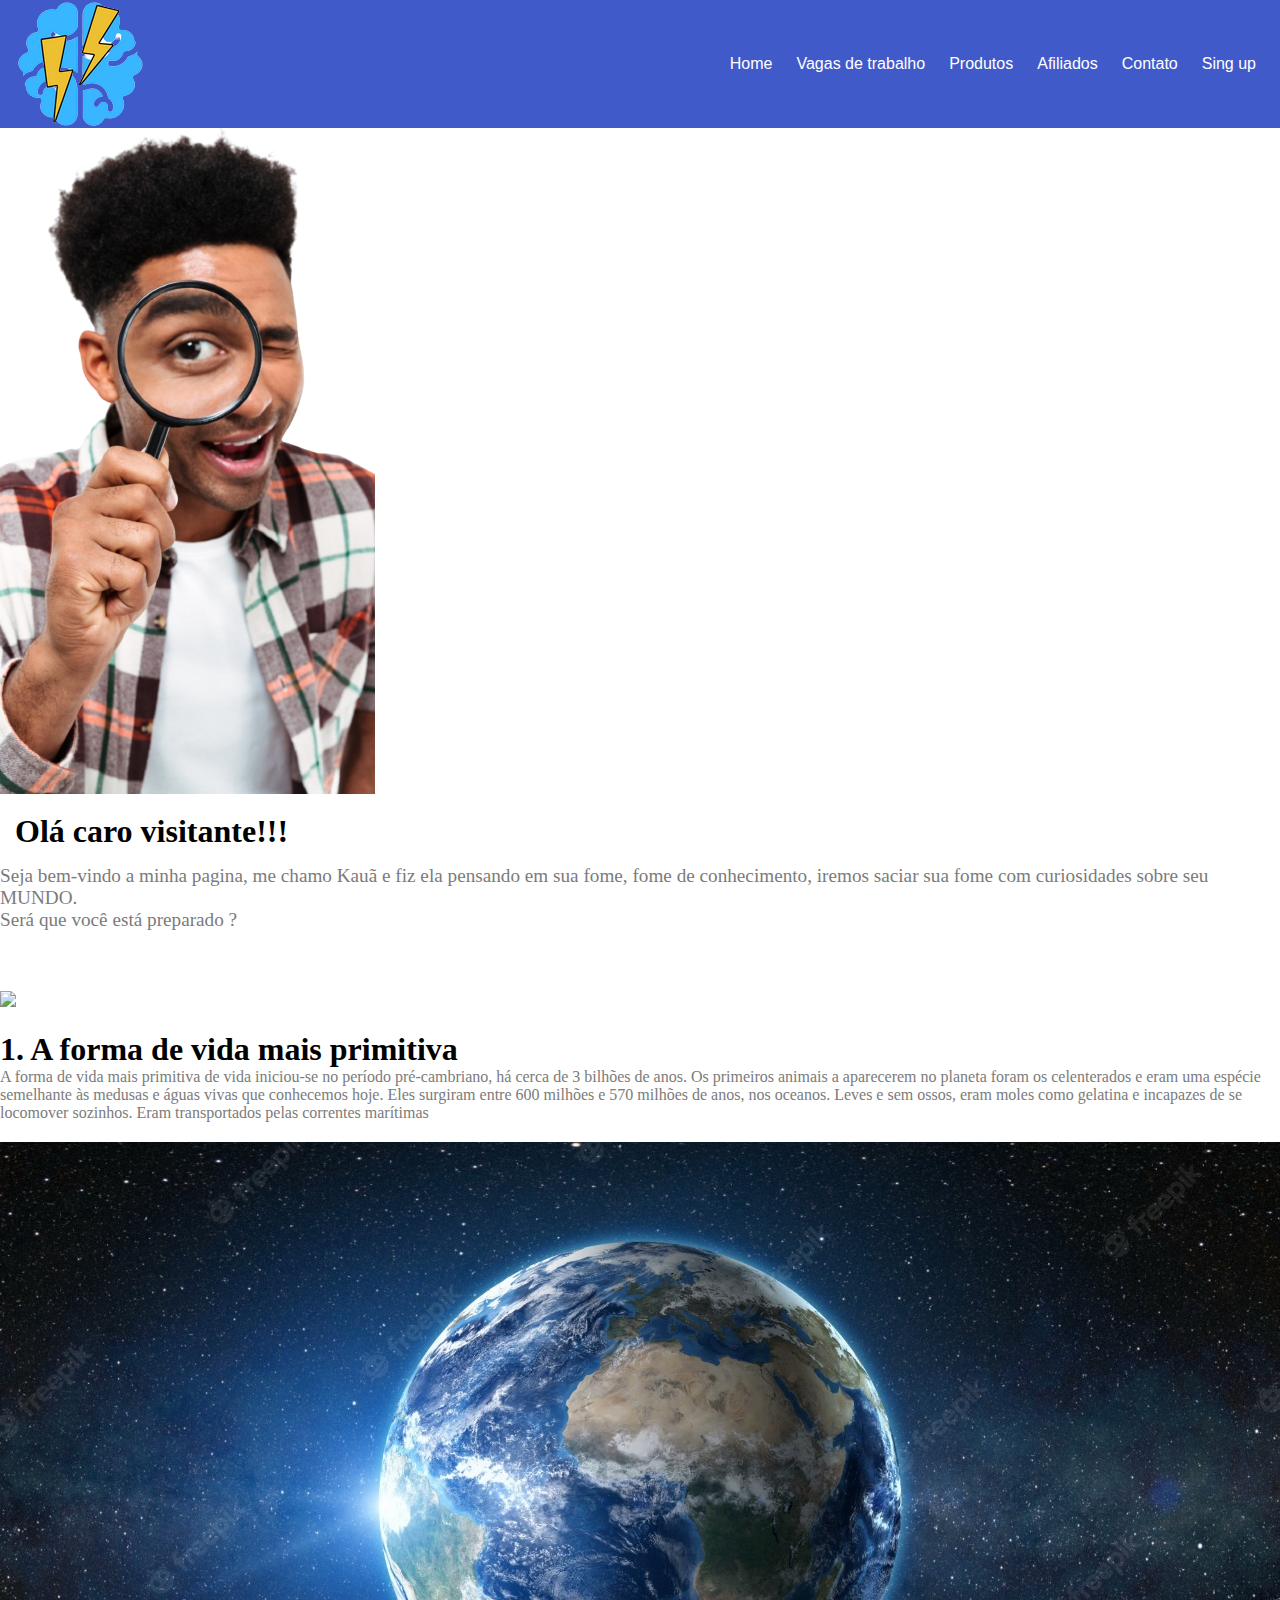
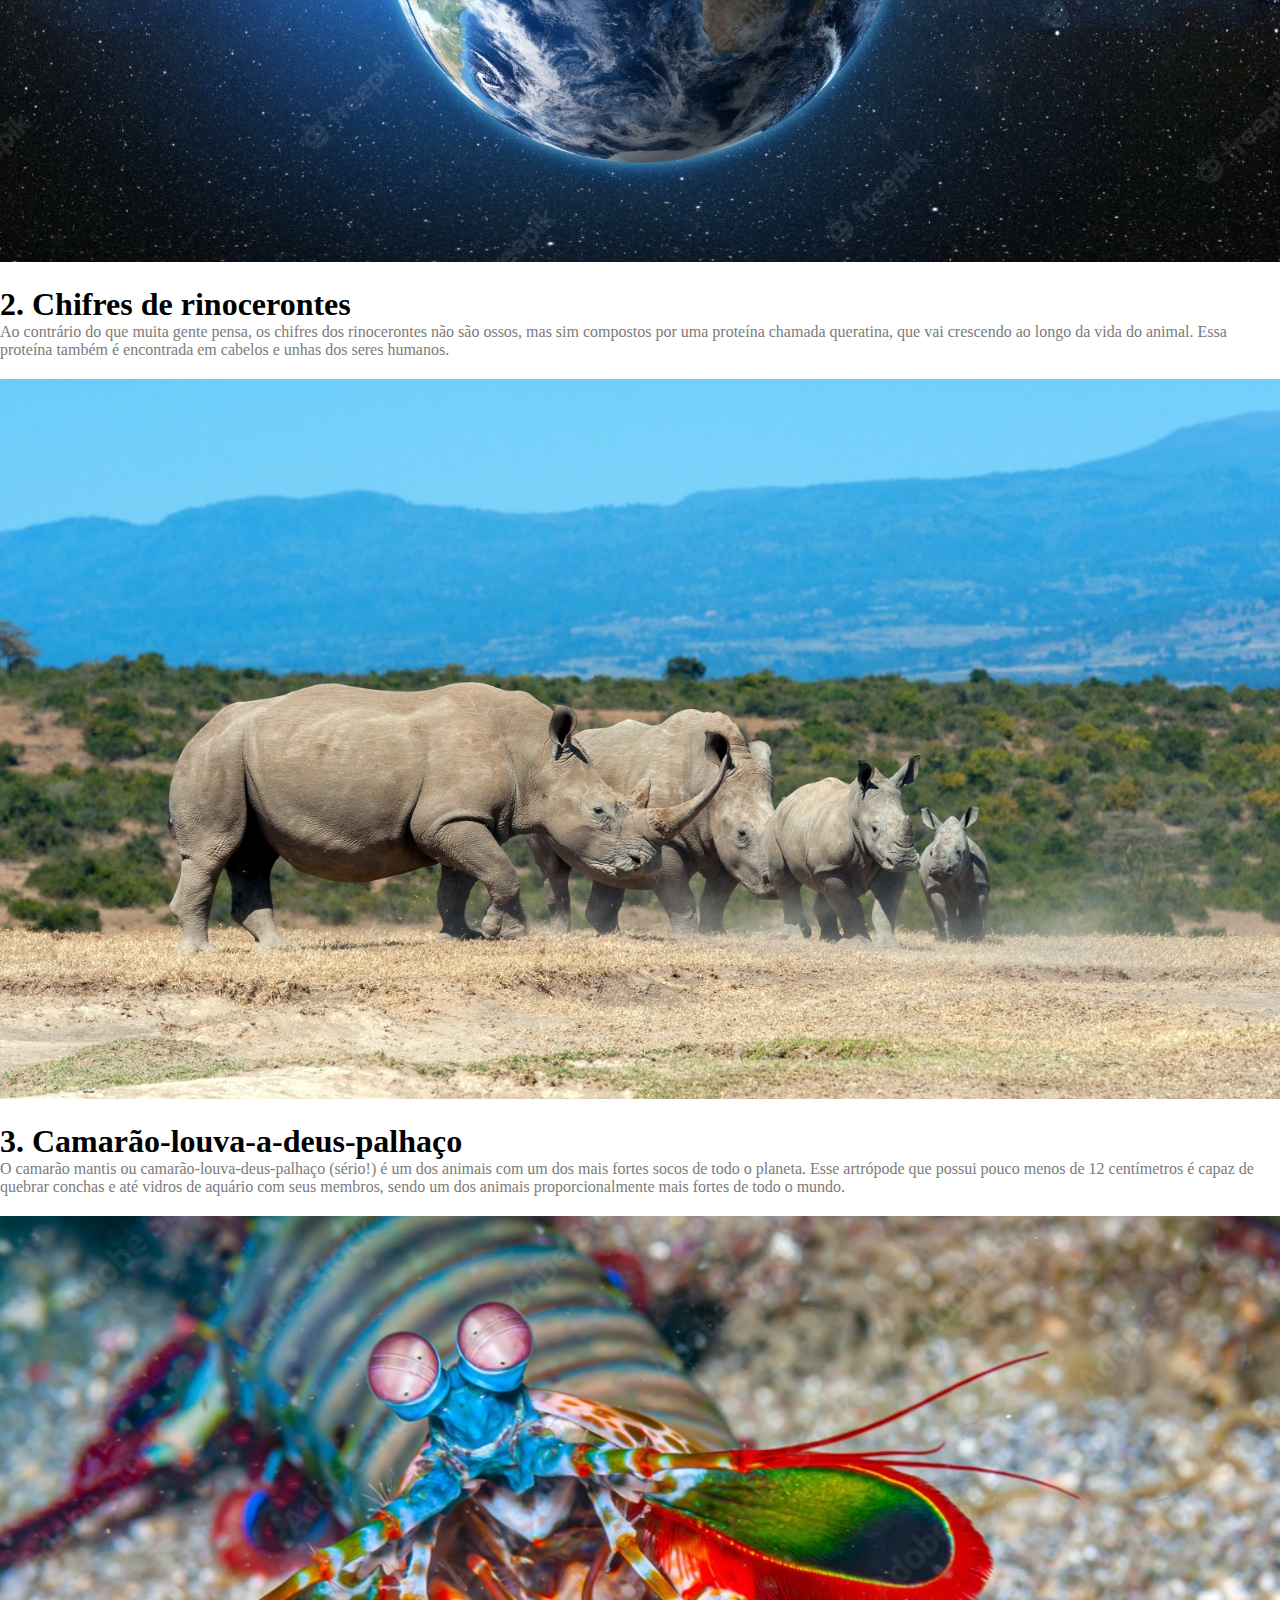
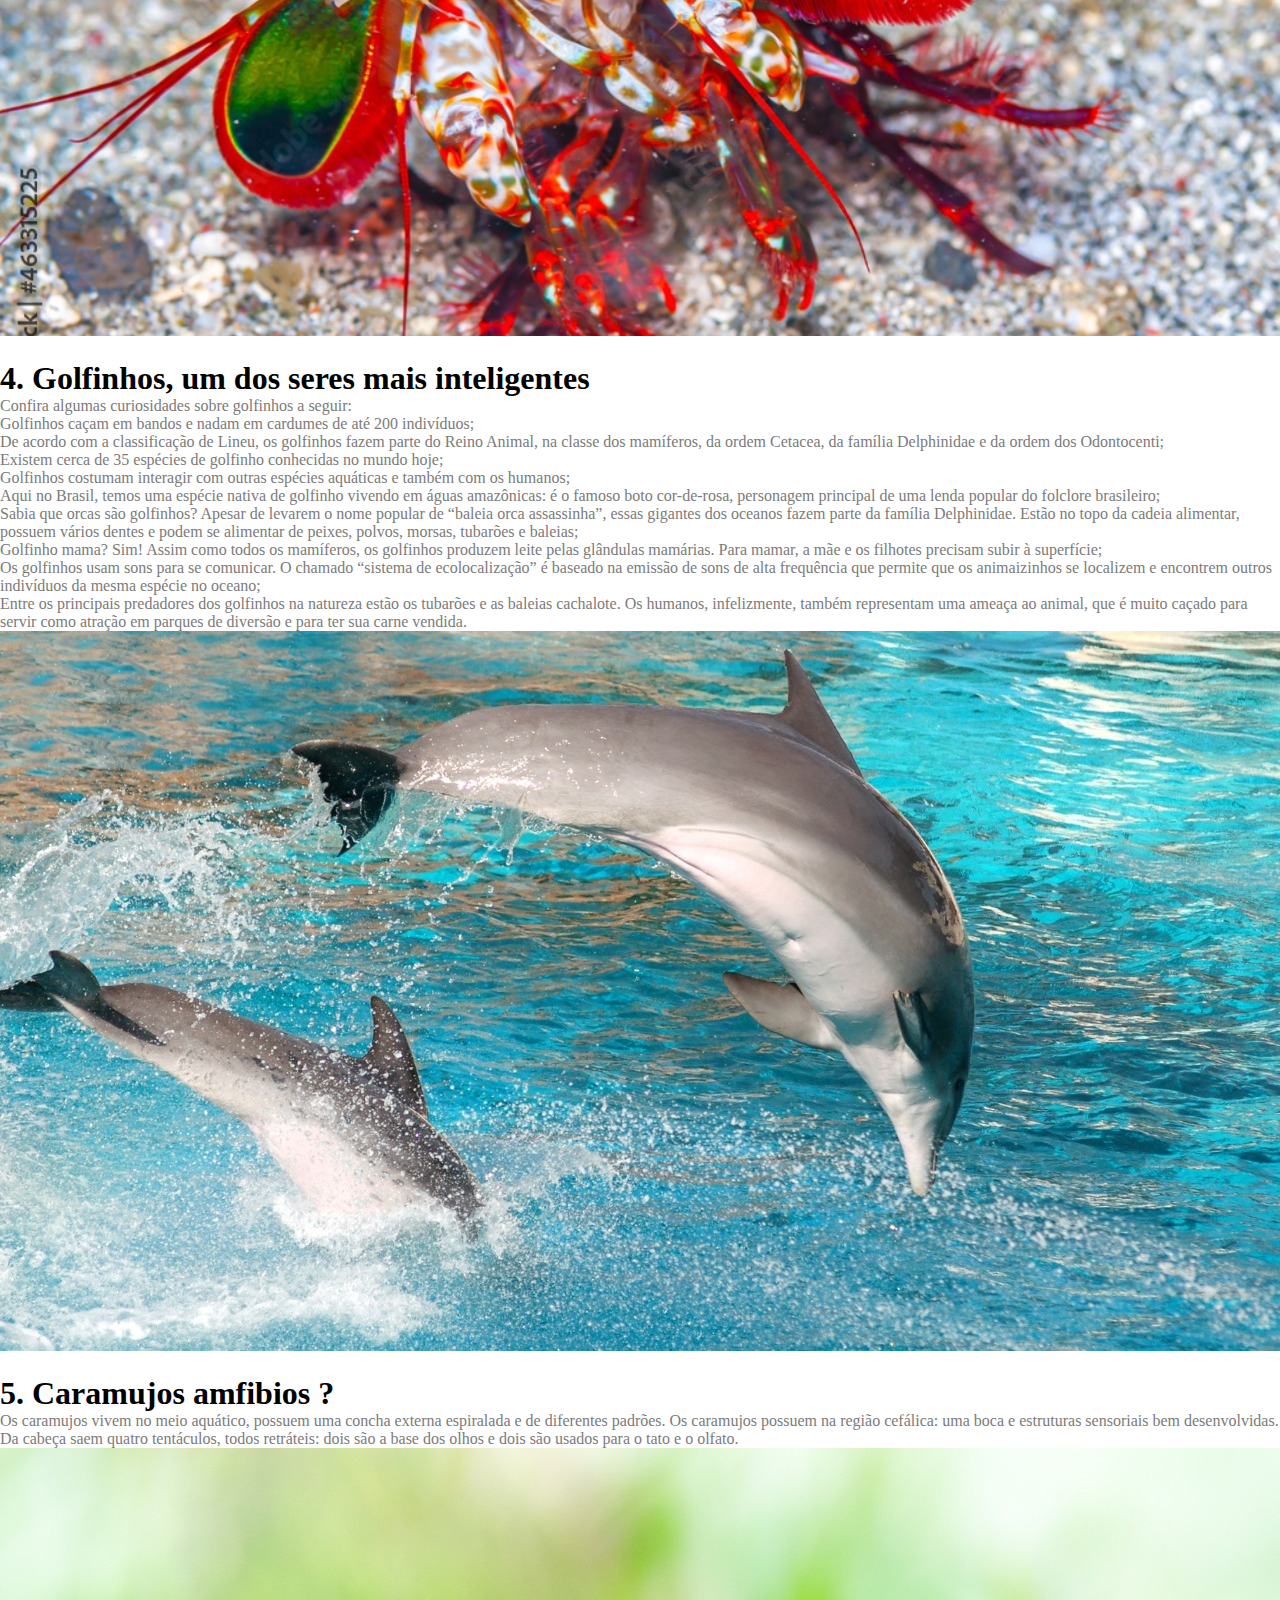
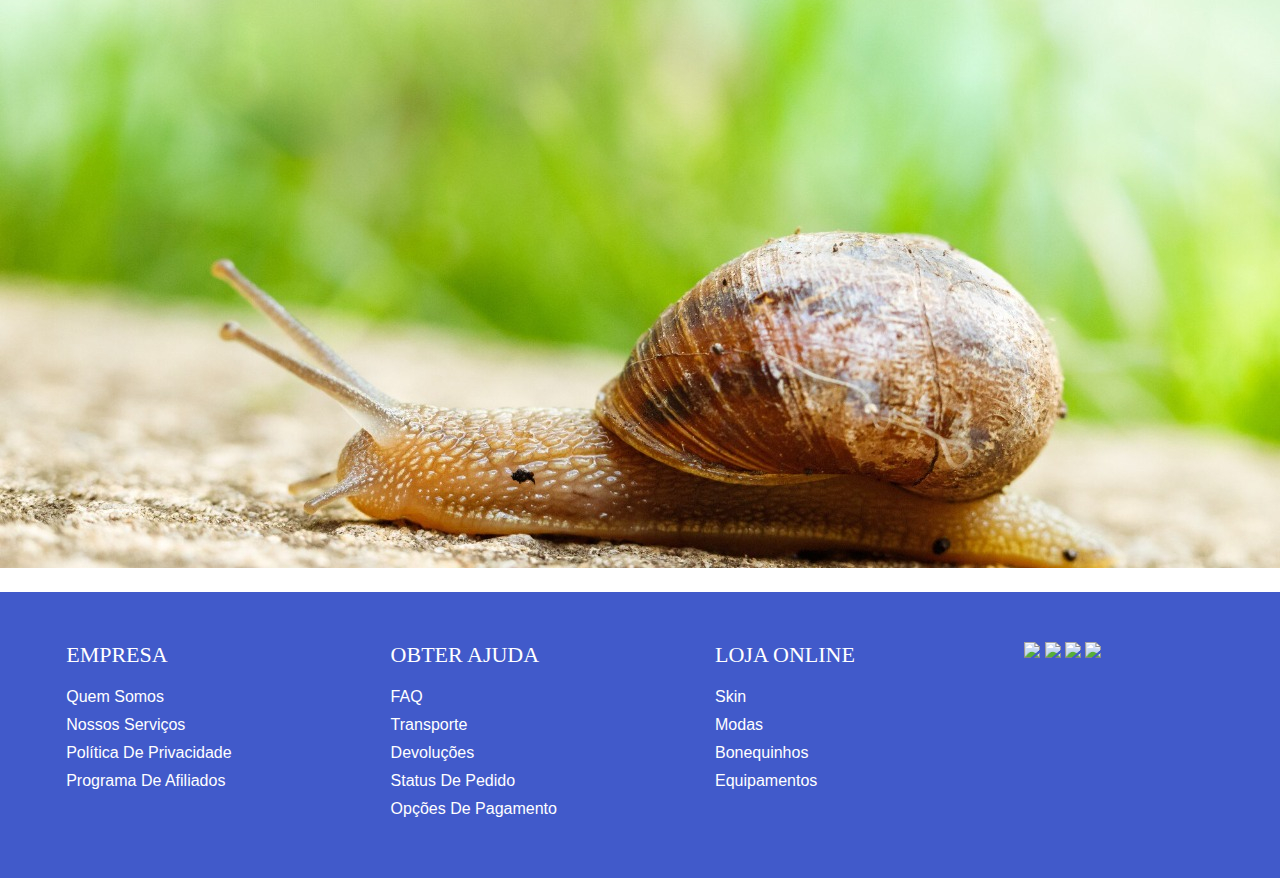
==== ⚡Energizar da mente⚡/index.html @ 22807141 "Add files via upload" ====
<!DOCTYPE html>
<html lang="pt-br">

<head>
  <meta charset="UTF-8">
  <meta http-equiv="X-UA-Compatible" content="IE=edge">
  <meta name="viewport" content="width=device-width, initial-scale=1.0">
  <link rel="stylesheet" href="https://stackpath.bootstrapcdn.com/bootstrap/4.1.3/css/bootstrap.min.css"
    integrity="sha384-MCw98/SFnGE8fJT3GXwEOngsV7Zt27NXFoaoApmYm81iuXoPkFOJwJ8ERdknLPMO" crossorigin="anonymous">
  <link rel="shortcut icon" href="./img/Logo_energizar-da-mente.png" type="image/x-icon">
  <title>⚡Energizar da mente⚡</title>
  <link rel="stylesheet" href="./css/index.css">
</head>

<body>
  <!--Cabeçalho-->
  <header id="header">
    <img src="./img/Logo_energizar-da-mente.png">
    <nav id="nav">
      <button aria-label="Abrir Menu" id="btn-mobile" aria-haspopup="true" aria-controls="menu"
        aria-expanded="false">Menu
        <span id="hamburger"></span>
      </button>
      <ul id="menu" role="menu">
        <li><a href="index.html">Home</a></li>
        <li><a href="#">Vagas de trabalho</a></li>
        <li><a href="https://www.leagueoflegends.com/pt-br/news/merch/">Produtos</a></li>
        <li><a href="../1FE/html/index.html">Afiliados</a></li>
        <li><a href="https://github.com/Kauaprestes1">Contato</a></li>
        <li><a href="sing.html">Sing up</a></li>
      </ul>
    </nav>
  </header>
  <script src="./JS/mobile-navbar.js"></script>
  <!--Fim cabeçalho-->


  <!--Main-->


  <div class="container text-center">
    <div class="row">
      <!-- img yasou -->
      <div class="col"><img src="img/redimensionada-removebg-preview.png"></div>
      <!-- Fim  img yasou -->

      <!-- Boas vindas  -->
      <div class="col">
        <h1 class="h1">Olá caro visitante!!!</h1>
        <p class="text">Seja bem-vindo a minha pagina, me chamo Kauã e fiz ela pensando em sua fome, fome de
          conhecimento, iremos
          saciar sua fome com curiosidades sobre seu MUNDO.<br>
          Será que você está preparado ?</p>

        <div class="space"></div>

        <img src="https://media3.giphy.com/media/kbRb4eyCNC0aMz5x68/200.gif">

      </div>
      <!-- Fim boas-vindas -->
    </div>
  </div>

  <!-- NOTICIAS -->
  <div class="container text-center">
    <div class="row">
      <div class="col">

        <!-- NOTICIA 1 -->
        <div class="spacenoticias"></div>

        <h1 class="h1noticias">1. A forma de vida mais primitiva</h1>

        <p class="txtnoticias">A forma de vida mais primitiva de vida iniciou-se no período pré-cambriano, há cerca de 3
          bilhões de anos. Os primeiros animais a aparecerem no planeta foram os celenterados e eram uma espécie
          semelhante às medusas e águas vivas que conhecemos hoje. Eles surgiram entre 600 milhões e 570 milhões de
          anos, nos oceanos. Leves e sem ossos, eram moles como gelatina e incapazes de se locomover sozinhos. Eram
          transportados pelas correntes marítimas</p>

        <div class="spacenoticias"></div>

        <img class="img_responsive" src="img/Meu projeto (3).jpg">
        <!-- FIM NOTICIA 1 -->

        <div class="spacenoticias"></div>

        <!-- NOTICIA 2 -->
        <h1 class="h1noticias">2. Chifres de rinocerontes</h1>

        <p class="txtnoticias">Ao contrário do que muita gente pensa, os chifres dos rinocerontes não são ossos, mas sim
          compostos por uma proteína chamada queratina, que vai crescendo ao longo da vida do animal. Essa proteína
          também é encontrada em cabelos e unhas dos seres humanos.</p>



        <div class="spacenoticias"></div>

        <img class="img_responsive" src="img/Meu projeto (4).jpg">
        <!-- FIM NOTICIA 2 -->

        <div class="spacenoticias"></div>

        <!-- NOTICIA 3  -->
        <h1 class="h1noticias">3. Camarão-louva-a-deus-palhaço </h1>

        <p class="txtnoticias">O camarão mantis ou camarão-louva-deus-palhaço (sério!) é um dos animais com um dos mais
          fortes socos de todo o planeta. Esse artrópode que possui pouco menos de 12 centímetros é capaz de quebrar
          conchas e até vidros de aquário com seus membros, sendo um dos animais proporcionalmente mais fortes de todo o
          mundo.
        </p>

        <div class="spacenoticias"></div>

        <img class="img_responsive" src="img/Meu projeto (7).jpg">

        <!-- FIM NOTICIA 3  -->

        <div class="spacenoticias"></div>

        <!-- NOTICIA 4 -->

        <h1 class="h1noticias">4. Golfinhos, um dos seres mais inteligentes </h1>

        <p class="txtnoticias">Confira algumas curiosidades sobre golfinhos a seguir:</p>



        <ul class="li">
          <li>Golfinhos caçam em bandos e nadam em cardumes de até 200 indivíduos;</li>

          <li>De acordo com a classificação de Lineu, os golfinhos fazem parte do Reino Animal, na classe dos mamíferos,
            da ordem Cetacea, da família Delphinidae e da ordem dos Odontocenti; </li>

          <li>Existem cerca de 35 espécies de golfinho conhecidas no mundo hoje; </li>

          <li>Golfinhos costumam interagir com outras espécies aquáticas e também com os humanos;</li>

          <li>Aqui no Brasil, temos uma espécie nativa de golfinho vivendo em águas amazônicas: é o famoso boto
            cor-de-rosa, personagem principal de uma lenda popular do folclore brasileiro;</li>

          <li>Sabia que orcas são golfinhos? Apesar de levarem o nome popular de “baleia orca assassinha”, essas
            gigantes dos oceanos fazem parte da família Delphinidae. Estão no topo da cadeia alimentar, possuem vários
            dentes e podem se alimentar de peixes, polvos, morsas, tubarões e baleias; </li>

          <li>Golfinho mama? Sim! Assim como todos os mamíferos, os golfinhos produzem leite pelas glândulas mamárias.
            Para mamar, a mãe e os filhotes precisam subir à superfície;</li>

          <li>Os golfinhos usam sons para se comunicar. O chamado “sistema de ecolocalização” é baseado na emissão de
            sons de alta frequência que permite que os animaizinhos se localizem e encontrem outros indivíduos da mesma
            espécie no oceano; </li>

          <li>Entre os principais predadores dos golfinhos na natureza estão os tubarões e as baleias cachalote. Os
            humanos, infelizmente, também representam uma ameaça ao animal, que é muito caçado para servir como atração
            em parques de diversão e para ter sua carne vendida. </li>

        </ul>

        <img class="img_responsive" src="img/Meu projeto (5).jpg">

        <!-- FIM NOTICIA 4 -->

        <div class="spacenoticias"></div>

        <!-- NOTICIA 5 -->

        <h1 class="h1noticias">5. Caramujos amfibios ?</h1>

        <p class="txtnoticias">Os caramujos vivem no meio aquático, possuem uma concha externa espiralada e de
          diferentes padrões. Os caramujos possuem na região cefálica: uma boca e estruturas sensoriais bem
          desenvolvidas. Da cabeça saem quatro tentáculos, todos retráteis: dois são a base dos olhos e dois são usados
          para o tato e o olfato.</p>

        <img class="img_responsive" src="img/Meu projeto (8).jpg">


        <div class="spacenoticias"></div>
        <!-- FIM NOTICIA 5 -->



      </div>
      <!-- FIM NOTICIAS -->




    </div>
  </div>
  </div>
  <!--Fim main-->



  <!--Footer-->

  <footer>
    <div class="container-footer">
      <div class="row-footer">

        <!--Fim footer col-->

        <div class="footer-col">
          <h4>Empresa</h4>
          <ul>
            <li><a href="#"> Quem somos </a></li>
            <li><a href=""> nossos serviços </a></li>
            <li><a href=""> política de privacidade </a></li>
            <li><a href=""> programa de afiliados</a></li>
          </ul>
        </div>
        <!--Fim footer col-->

        <!-- footer col-->
        <div class="footer-col">
          <h4>Obter ajuda</h4>
          <ul>
            <li><a href="#">FAQ</a></li>
            <li><a href="#">Transporte</a></li>
            <li><a href="#">devoluções</a></li>
            <li><a href="#">Status De Pedido</a></li>
            <li><a href="#">Opções De Pagamento</a></li>
          </ul>
        </div>
        <!--Fim footer col-->

        <!-- footer col-->
        <div class="footer-col">
          <h4>Loja online</h4>
          <ul>
            <li><a href="https://lista.mercadolivre.com.br/skins-lol">Skin</a></li>
            <li><a href="https://www.elo7.com.br/lista/roupas-league-of-legends">Modas</a></li>
            <li><a href="https://lista.mercadolivre.com.br/action-figure-league-of-legends">Bonequinhos</a></li>
            <li><a href="https://www.amazon.com.br/Componentes/b?ie=UTF8&node=16364750011">Equipamentos</a></li>
          </ul>
        </div>


        <!--Icons midia footer-->

        <div class="medias-socias">
          <a href="#"> <i class="fa fa-facebook"><img
                src="https://img.icons8.com/ios-filled/50/000000/facebook-new.png" /></i> </a>
          <a href="#"> <i class="fa fa-instagram"></i><img
              src="https://img.icons8.com/ios-glyphs/50/000000/instagram-new.png" /></a>
          <a href="#"> <i class="fa fa-twitter"></i><img
              src="https://img.icons8.com/ios-filled/50/000000/twitter.png" /></a>
          <a href="#"> <i class="fa fa-linkedin"></i><img
              src="https://img.icons8.com/windows/50/000000/github.png" /></a>
        </div>

        <!--Fim footer-->


</body>

</ht
---- ⚡Energizar da mente⚡/css/index.css ----
@import url('https://fonts.googleapis.com/css2?family=Fira+Sans&display=swap');

* {
  padding: 0%;
  margin: 0%;
}

body {
  background-color:#FFFFFF ;
}

/* Menu normal */
ul {
  margin: 0px;
  padding: 0px;
}

a {
  color: white;
  text-decoration: none;
  font-family: sans-serif;
}

a:hover {
  background: rgb(150, 150, 248);
}

#logo {
  font-size: 1.5rem;
  font-weight: bold;
}

#header {
  box-sizing: border-box;
  height: 128px;
  padding: 1rem;
  display: flex;
  align-items: center;
  justify-content: space-between;
  background: #415aca;
}

#menu {
  display: flex;
  list-style: none;
  gap: 0.5rem;
}

#menu a {
  display: block;
  padding: 0.5rem;
}

#btn-mobile {
  display: none;
}

/* Fim menu normal */



/* Corpo do site(boas-vindas) */
.space {
  padding: 30px;
}

.h1 {
  margin: 15px;
  color: black;
  text-align: left;
}

.text {
  text-align: left;
  color: #7B7B7B;
  font-size: larger;
}

/* Fim corpo do site(boas-vindas) */

/* Imagens */
.img_responsive {
  width: 100%;
  text-align: center;
}
/* Imagens fim */



/* NOTICIAS */
.spacenoticias {
  padding: 10px;
}

.h1noticias {
  color: black;
  text-align: left;
}

.txtnoticias {
  color: #7B7B7B;
  text-align: left;
}

li {
  text-align: left;
  color: #7B7B7B;
}

/* FIM NOTICIAS */



/* Footer */
footer {
  background-color: #415aca;
  padding: 50px 0;
}

.container-footer {
  max-width: 1400px;
  padding: 0 4%;
  margin: auto;
}

.row-footer {
  display: flex;
  flex-wrap: wrap;
}

.footer-col {
  width: 25%;
  padding: 0 15px;
}

.footer-col h4 {
  font-size: 22px;
  color: white;
  margin-bottom: 20px;
  font-weight: 500;
  position: relative;
  text-transform: uppercase;
}

.footer-col ul {
  list-style: none;
}

.footer-col ul li {
  margin: 10px 0;
}

.footer-col ul li a {
  font-size: 16px;
  text-transform: capitalize;
  color: white;
  text-decoration: none;
  font-weight: 300;
  display: block;
  transition: all 0.3s ease;
}

.footer-col ul li a:hover {
  color: rgb(150, 150, 248);
  padding-left: 10px;
}

.footer-col .medias-socias {
  margin-top: 30px;
}

.footer-col .medias-socias a {
  display: inline-flex;
  align-items: center;
  justify-content: center;
  height: 40px;
  width: 40px;
  margin: 0 10px 10px 0;
  text-decoration: none;
  border-radius: 50%;
  color: white;
  border: 1px solid white;
  transition: all 0.5s ease;
}

.footer-col .medias-socias a i {
  font-size: 20px;
}

.footer-col .medias-socias a:hover {
  color: #415aca;
  background-color: white;
}

/* Fim footer */



@media (max-width: 992px) { 
  .img_responsive {
    width: 100%;
  }
 }


 @media (max-width: 768px) { 
  .img_responsive {
    width: 100%;
  }
  }


@media (max-width: 600px) {

  /* Menu haburgue */
  #menu {
    display: block;
    position: absolute;
    width: 100%;
    top: 70px;
    right: 0px;
    background: black;
    transition: 0.6s;
    z-index: 1000;
    height: 0px;
    visibility: hidden;
    overflow-y: hidden;
  }

  #nav.active #menu {
    height: calc(100vh - 70px);
    visibility: visible;
    overflow-y: auto;
  }

  #menu a {
    padding: 1rem 0;
    margin: 0 1rem;
    border-bottom: 2px solid rgba(0, 0, 0, 0.05);
  }

  #btn-mobile {
    display: flex;
    padding: 0.5rem 1rem;
    font-size: 1rem;
    border: none;
    background: none;
    cursor: pointer;
    gap: 0.5rem;
    color: white
  }

  #hamburger {
    border-top: 2px solid;
    width: 20px;
  }

  #hamburger::after,
  #hamburger::before {
    content: '';
    display: block;
    width: 20px;
    height: 2px;
    background: currentColor;
    margin-top: 5px;
    transition: 0.3s;
    position: relative;
  }

  #nav.active #hamburger {
    border-top-color: transparent;
  }

  #nav.active #hamburger::before {
    transform: rotate(135deg);
  }

  #nav.active #hamburger::after {
    transform: rotate(-135deg);
    top: -7px;
  }

  /* Fim menu haburgue */


  /* Corpo do site(boas-vindas) */
  .space {
    padding: 30px;
  }

  .h1 {
    margin: 15px;
    color: black;
    text-align: left;
  }

  .text {
    text-align: left;
    color: #7B7B7B;
    font-size: larger;
  }

  /* Fim corpo do site(boas-vindas) */



  /* NOTICIAS */
  .spacenoticias {
    padding: 10px;
  }

  .h1noticias {
    color: black;
    text-align: left;
  }

  .txtnoticias {
    color: #7B7B7B;
    text-align: left;
  }

  li {
    text-align: left;
    color: #7B7B7B;
  }

  /* FIM NOTICIAS */



  /* IMAGENS  */
  .img_responsive {
    width: 100%;
    text-align: center;
  }
  /*  FIM IMAGENS */




  /* Footer */
  footer {
    background-color: #415aca;
    padding: 50px 0;
  }

  .container-footer {
    max-width: 1400px;
    padding: 0 4%;
    margin: auto;
  }

  .row-footer {
    display: flex;
    flex-wrap: wrap;
  }

  .footer-col {
    width: 25%;
    padding: 0 15px;
  }

  .footer-col h4 {
    font-size: 22px;
    color: white;
    margin-bottom: 20px;
    font-weight: 500;
    position: relative;
    text-transform: uppercase;
  }

  .footer-col ul {
    list-style: none;
  }

  .footer-col ul li {
    margin: 10px 0;
  }

  .footer-col ul li a {
    font-size: 16px;
    text-transform: capitalize;
    color: white;
    text-decoration: none;
    font-weight: 300;
    display: block;
    transition: all 0.3s ease;
  }

  .footer-col ul li a:hover {
    color: rgb(150, 150, 248);
    padding-left: 10px;
  }

  .footer-col .medias-socias {
    margin-top: 30px;
  }

  .footer-col .medias-socias a {
    display: inline-flex;
    align-items: center;
    justify-content: center;
    height: 40px;
    width: 40px;
    margin: 0 10px 10px 0;
    text-decoration: none;
    border-radius: 50%;
    color: white;
    border: 1px solid white;
    transition: all 0.5s ease;
  }

  .footer-col .medias-socias a i {
    font-size: 20px;
  }

  .footer-col .medias-socias a:hover {
    color: #415aca;
    background-color: white;
  }

  /* Fim footer */

}
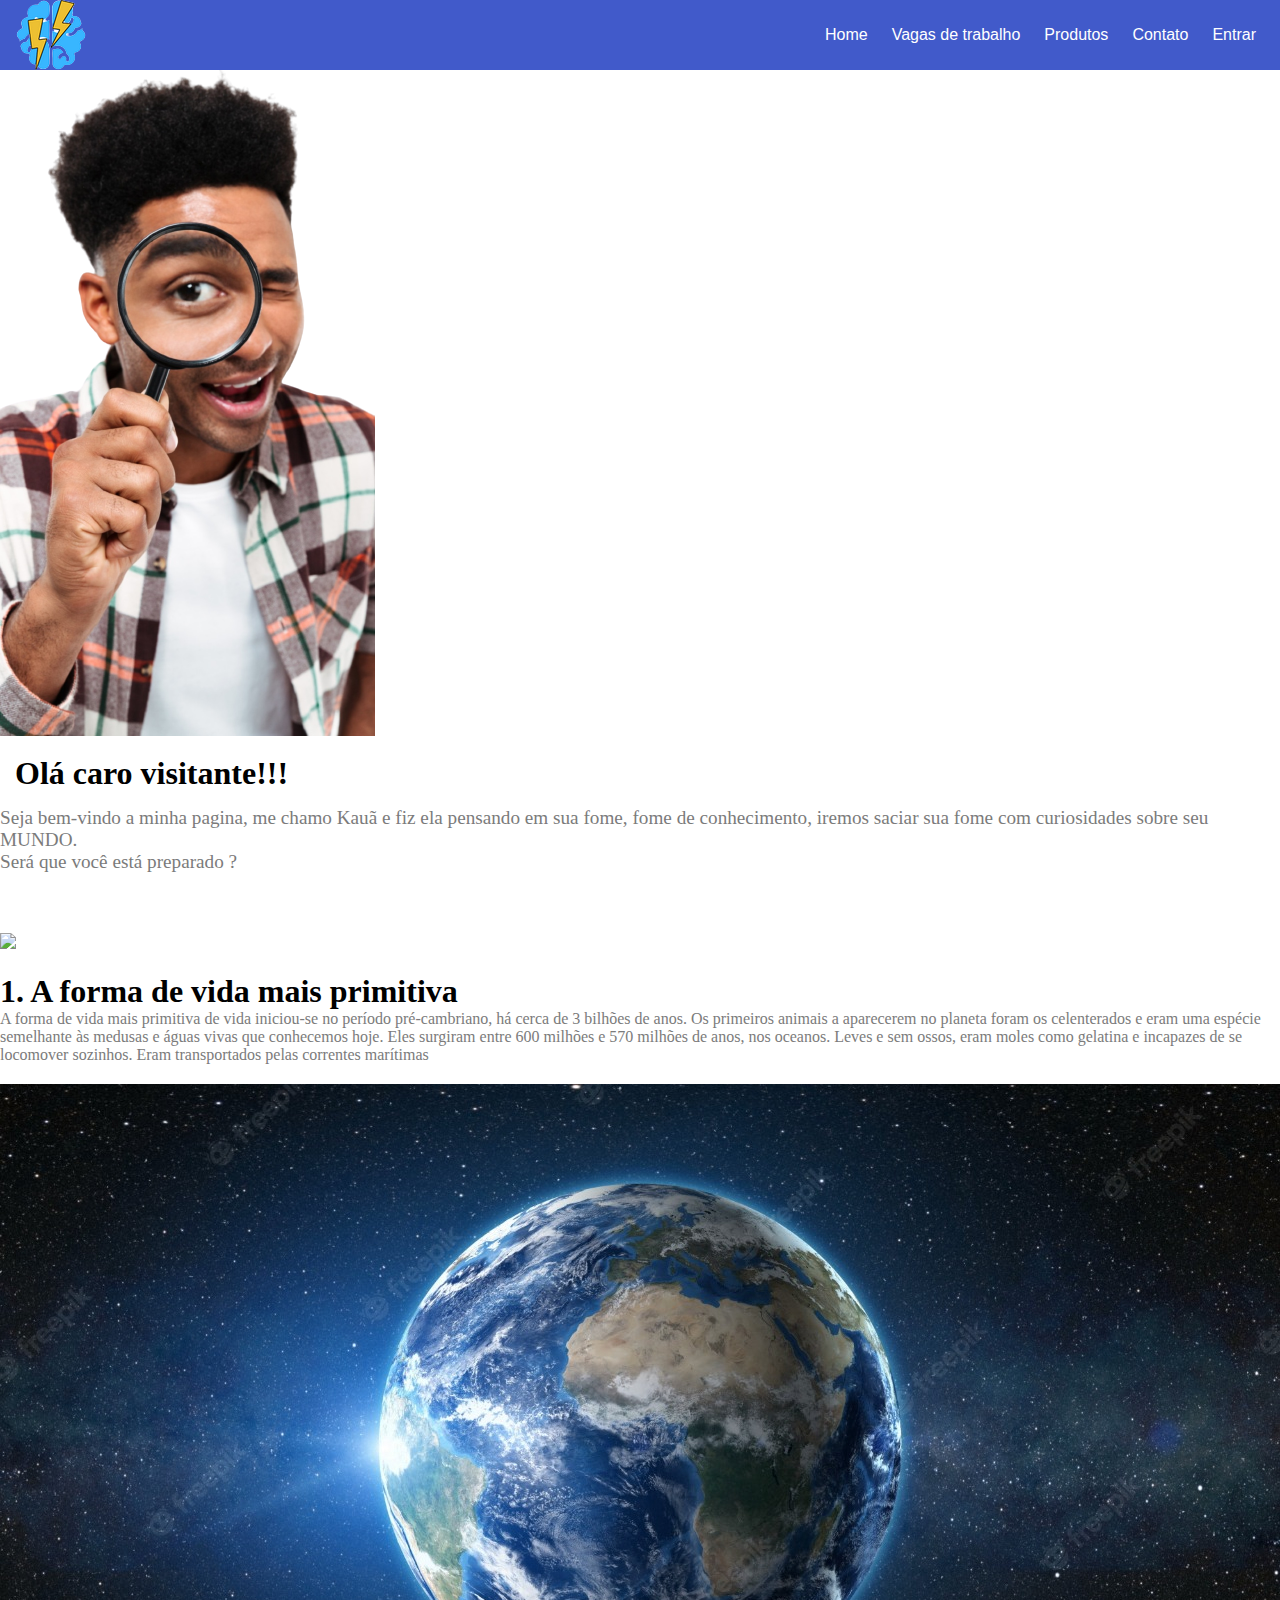
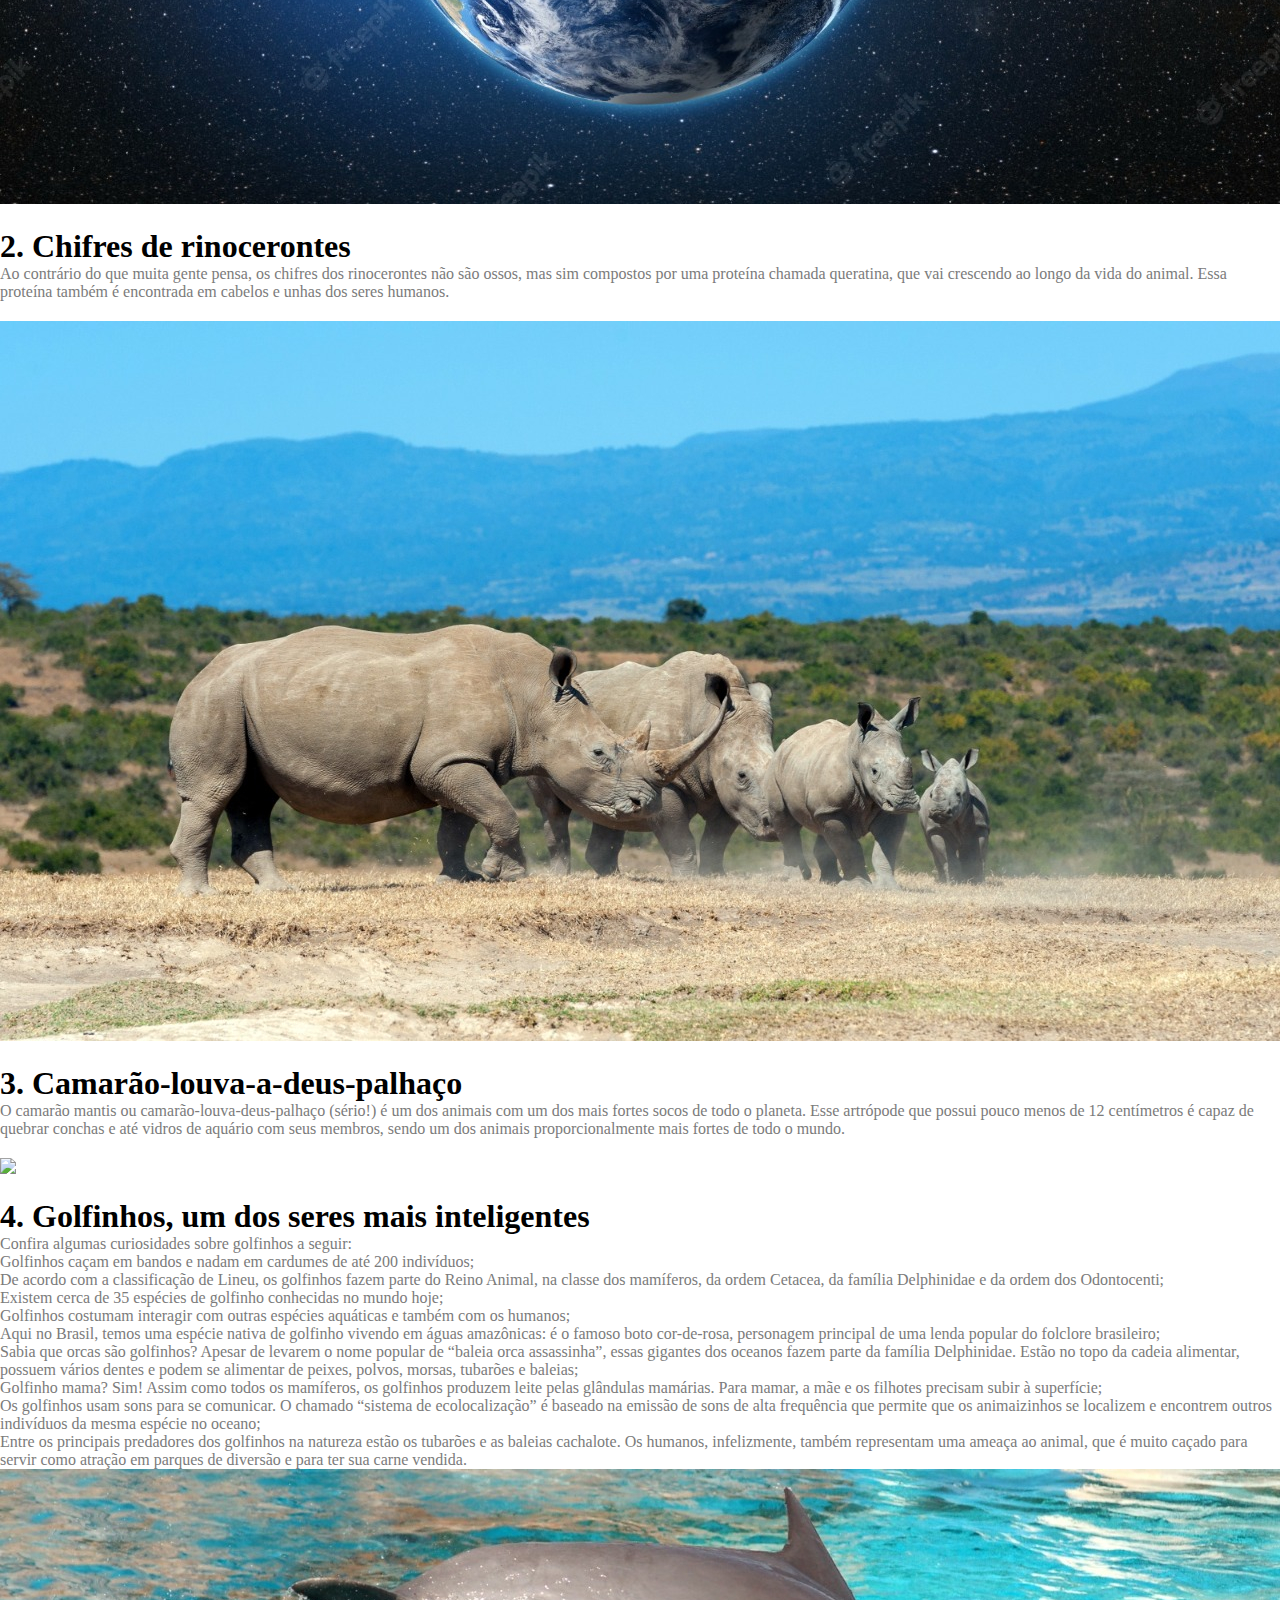
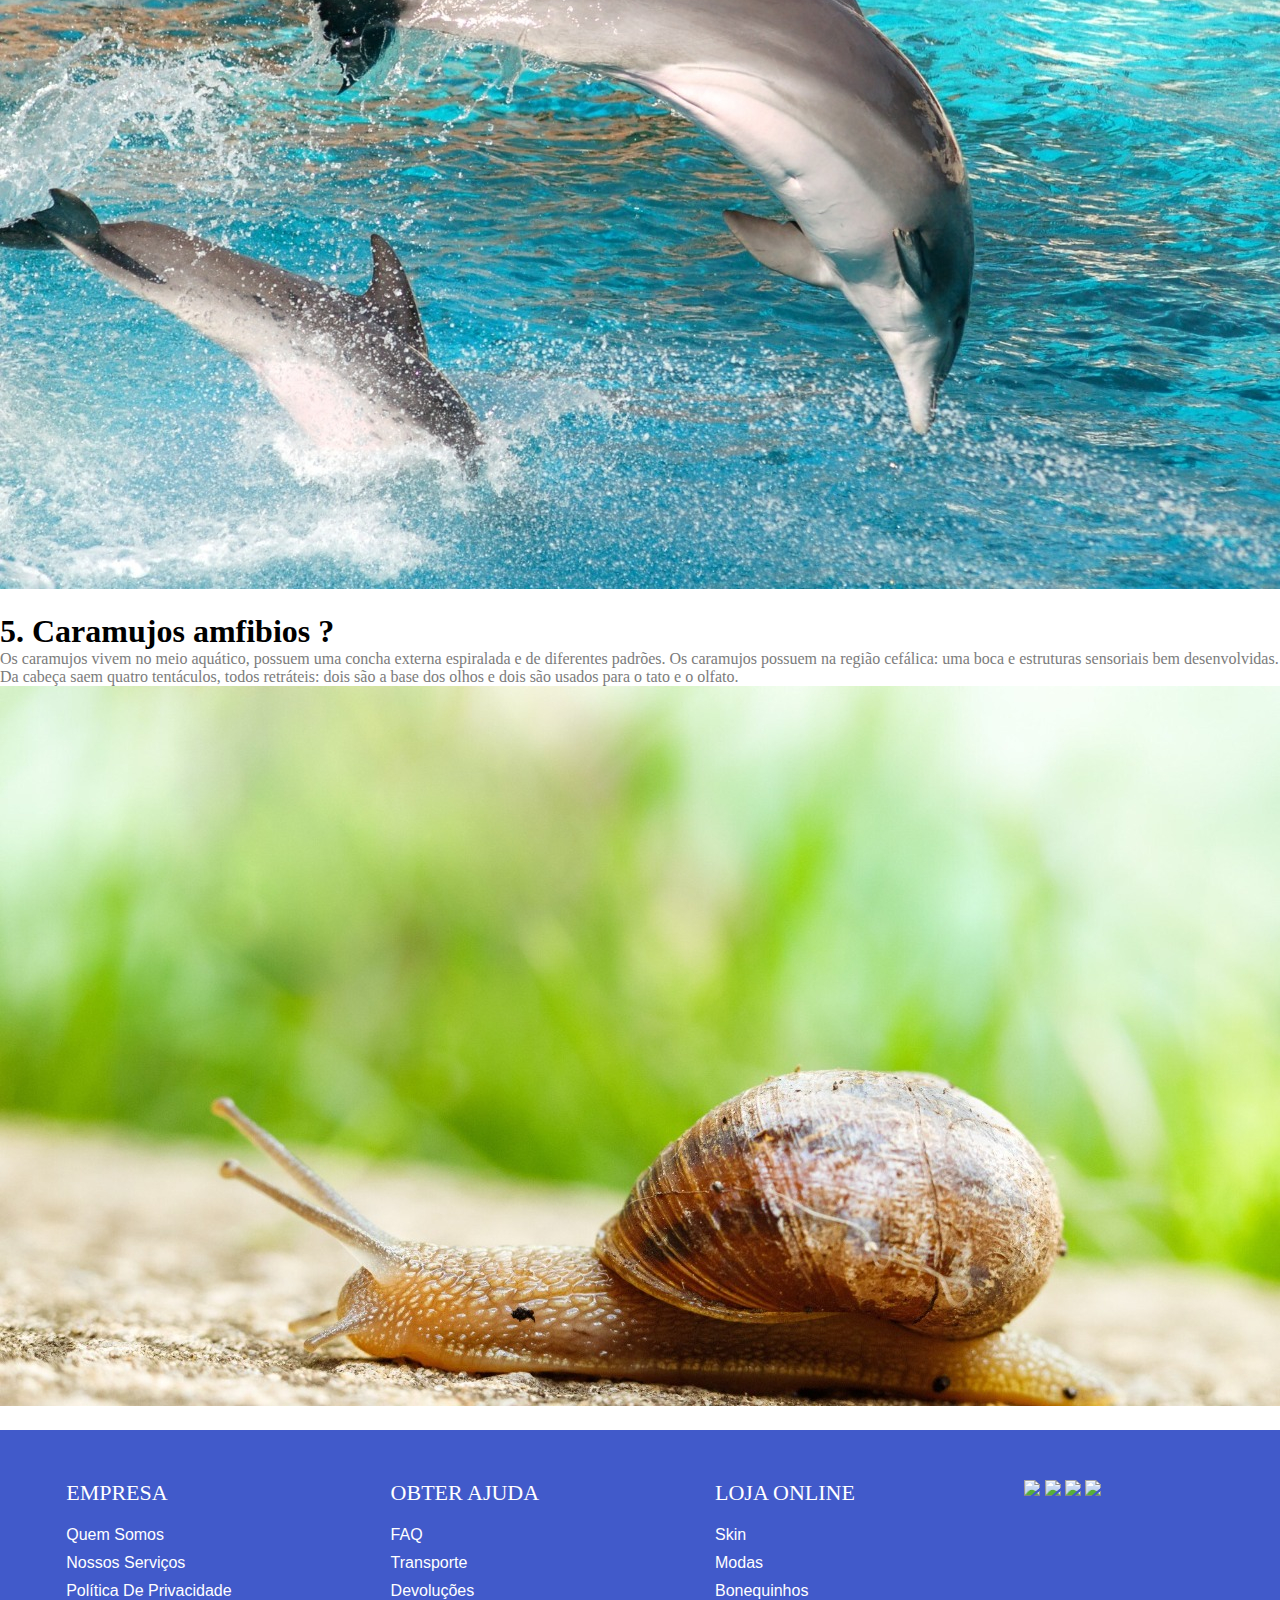
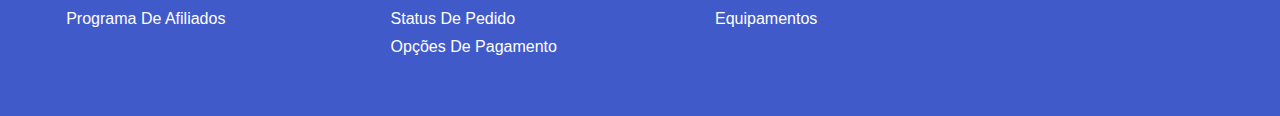
==== commit 03f17a86: "Add files via upload" ====
--- a/⚡Energizar da mente⚡/index.html
+++ b/⚡Energizar da mente⚡/index.html
@@ -15,7 +15,7 @@
 <body>
   <!--Cabeçalho-->
   <header id="header">
-    <img src="./img/Logo_energizar-da-mente.png">
+    <img src="img/Logo70px.png">
     <nav id="nav">
       <button aria-label="Abrir Menu" id="btn-mobile" aria-haspopup="true" aria-controls="menu"
         aria-expanded="false">Menu
@@ -23,11 +23,10 @@
       </button>
       <ul id="menu" role="menu">
         <li><a href="index.html">Home</a></li>
-        <li><a href="#">Vagas de trabalho</a></li>
+        <li><a href="">Vagas de trabalho</a></li>
         <li><a href="https://www.leagueoflegends.com/pt-br/news/merch/">Produtos</a></li>
-        <li><a href="../1FE/html/index.html">Afiliados</a></li>
         <li><a href="https://github.com/Kauaprestes1">Contato</a></li>
-        <li><a href="sing.html">Sing up</a></li>
+        <li><a href="entrar.html">Entrar</a></li>
       </ul>
     </nav>
   </header>
@@ -111,7 +110,7 @@
 
         <div class="spacenoticias"></div>
 
-        <img class="img_responsive" src="img/Meu projeto (7).jpg">
+        <img class="img_responsive" src="https://www.hypeness.com.br/1/2021/08/5866c56a-gettyimages-1142086018.jpg">
 
         <!-- FIM NOTICIA 3  -->
 
@@ -253,4 +252,4 @@
 
 </body>
 
-</ht+</html>--- a/⚡Energizar da mente⚡/css/index.css
+++ b/⚡Energizar da mente⚡/css/index.css
@@ -32,7 +32,7 @@
 
 #header {
   box-sizing: border-box;
-  height: 128px;
+  height: 70px;
   padding: 1rem;
   display: flex;
   align-items: center;
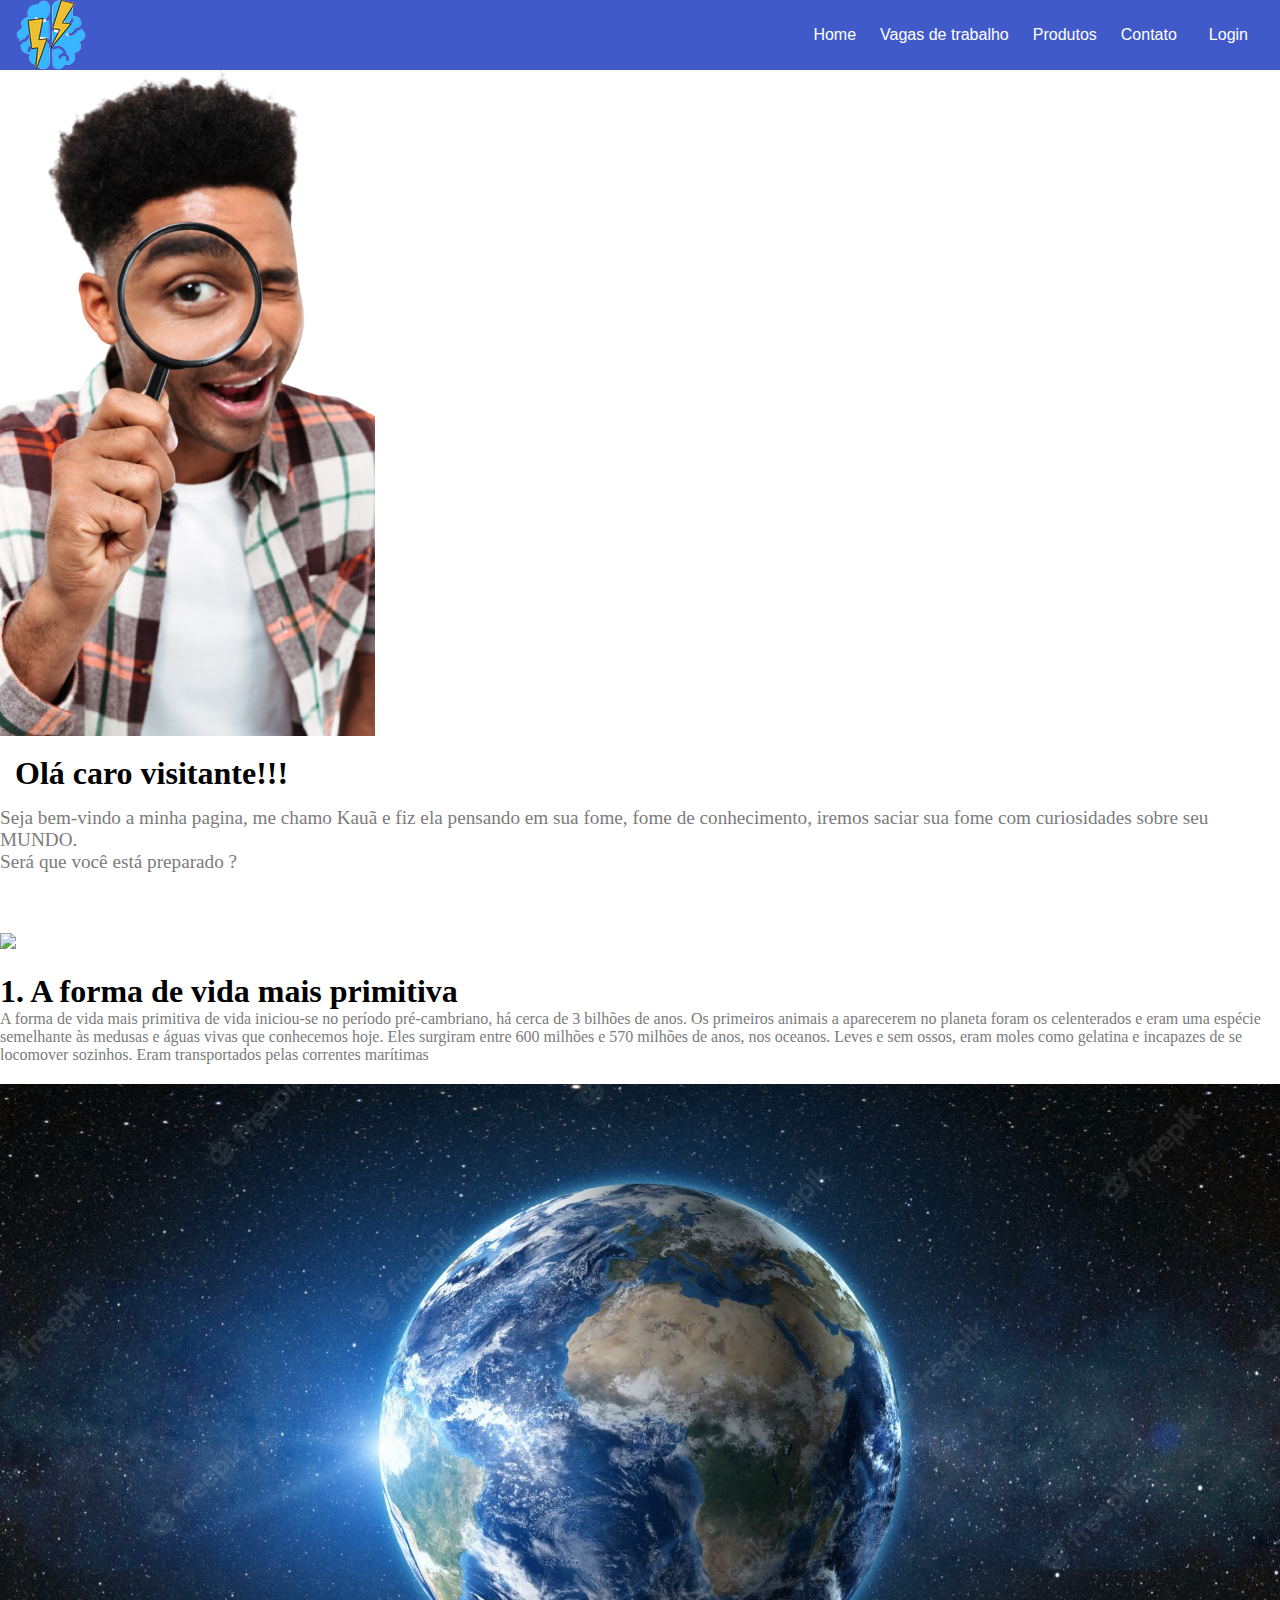
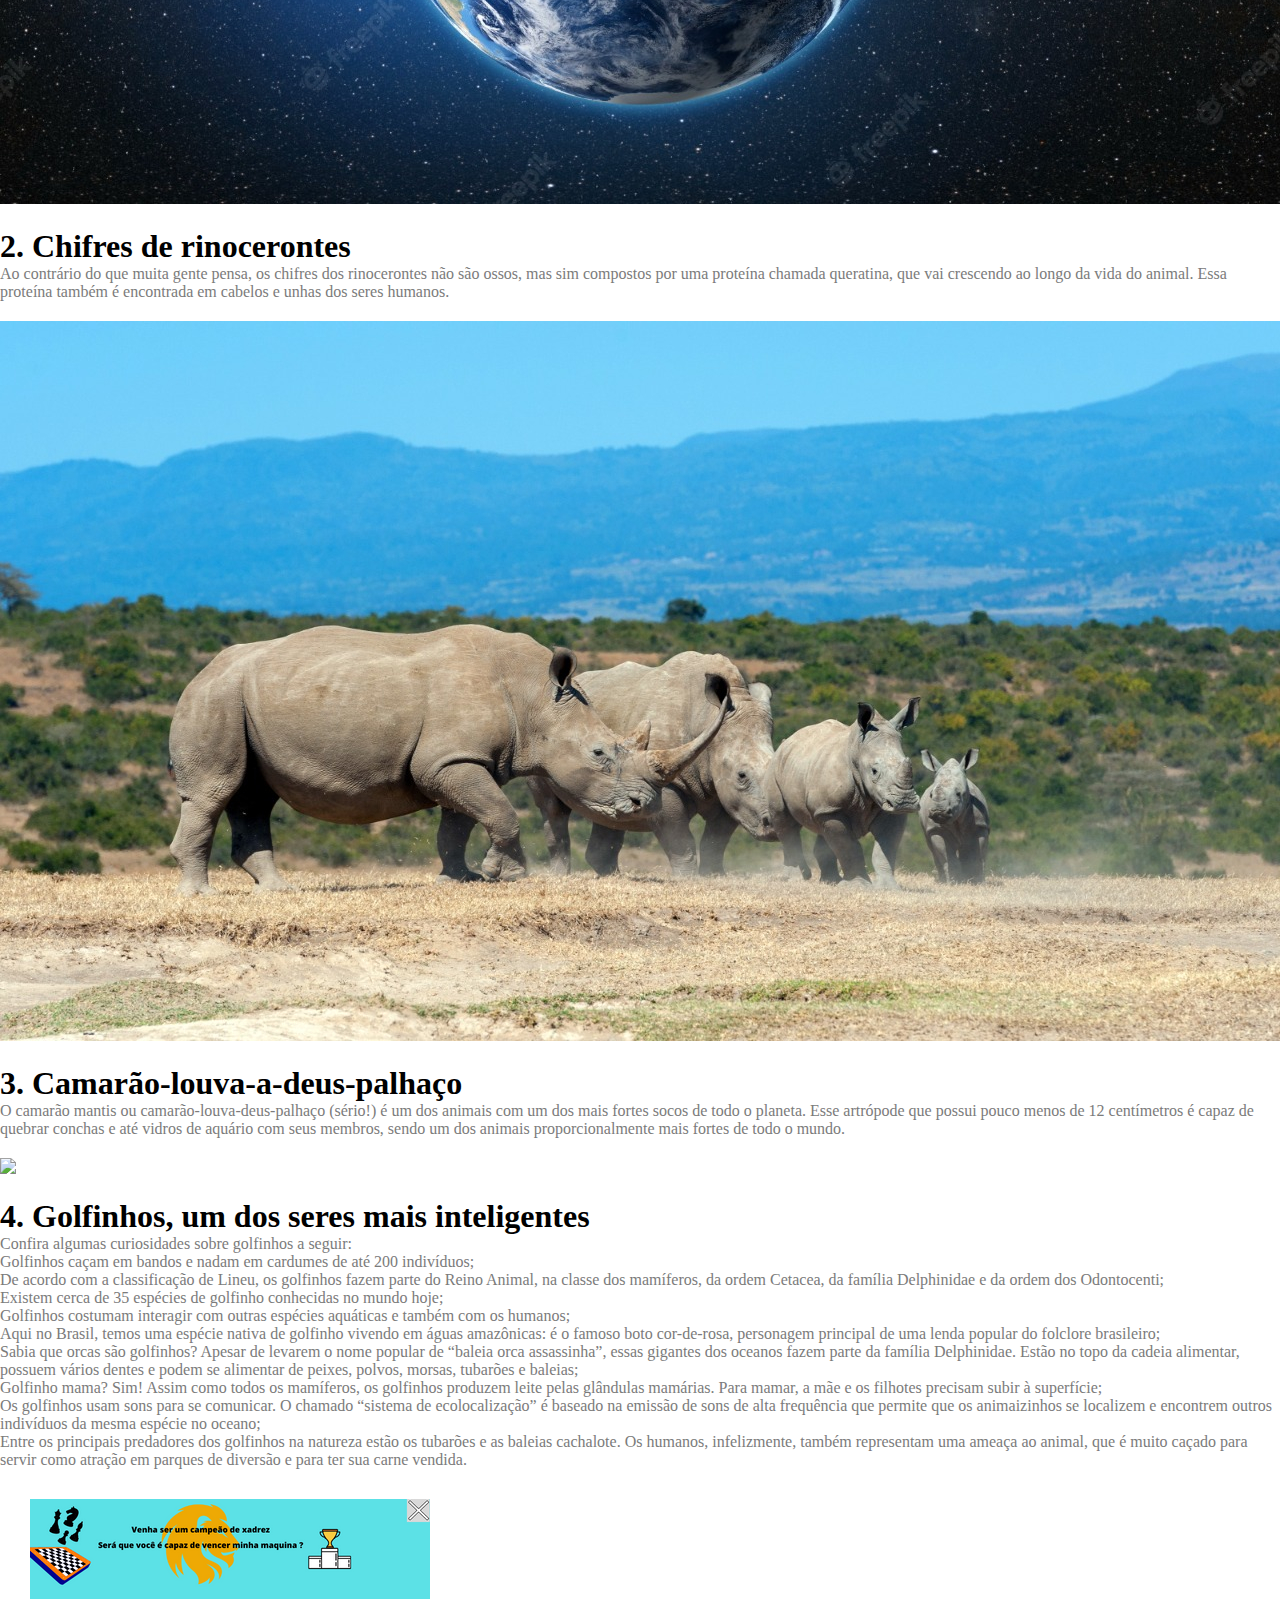
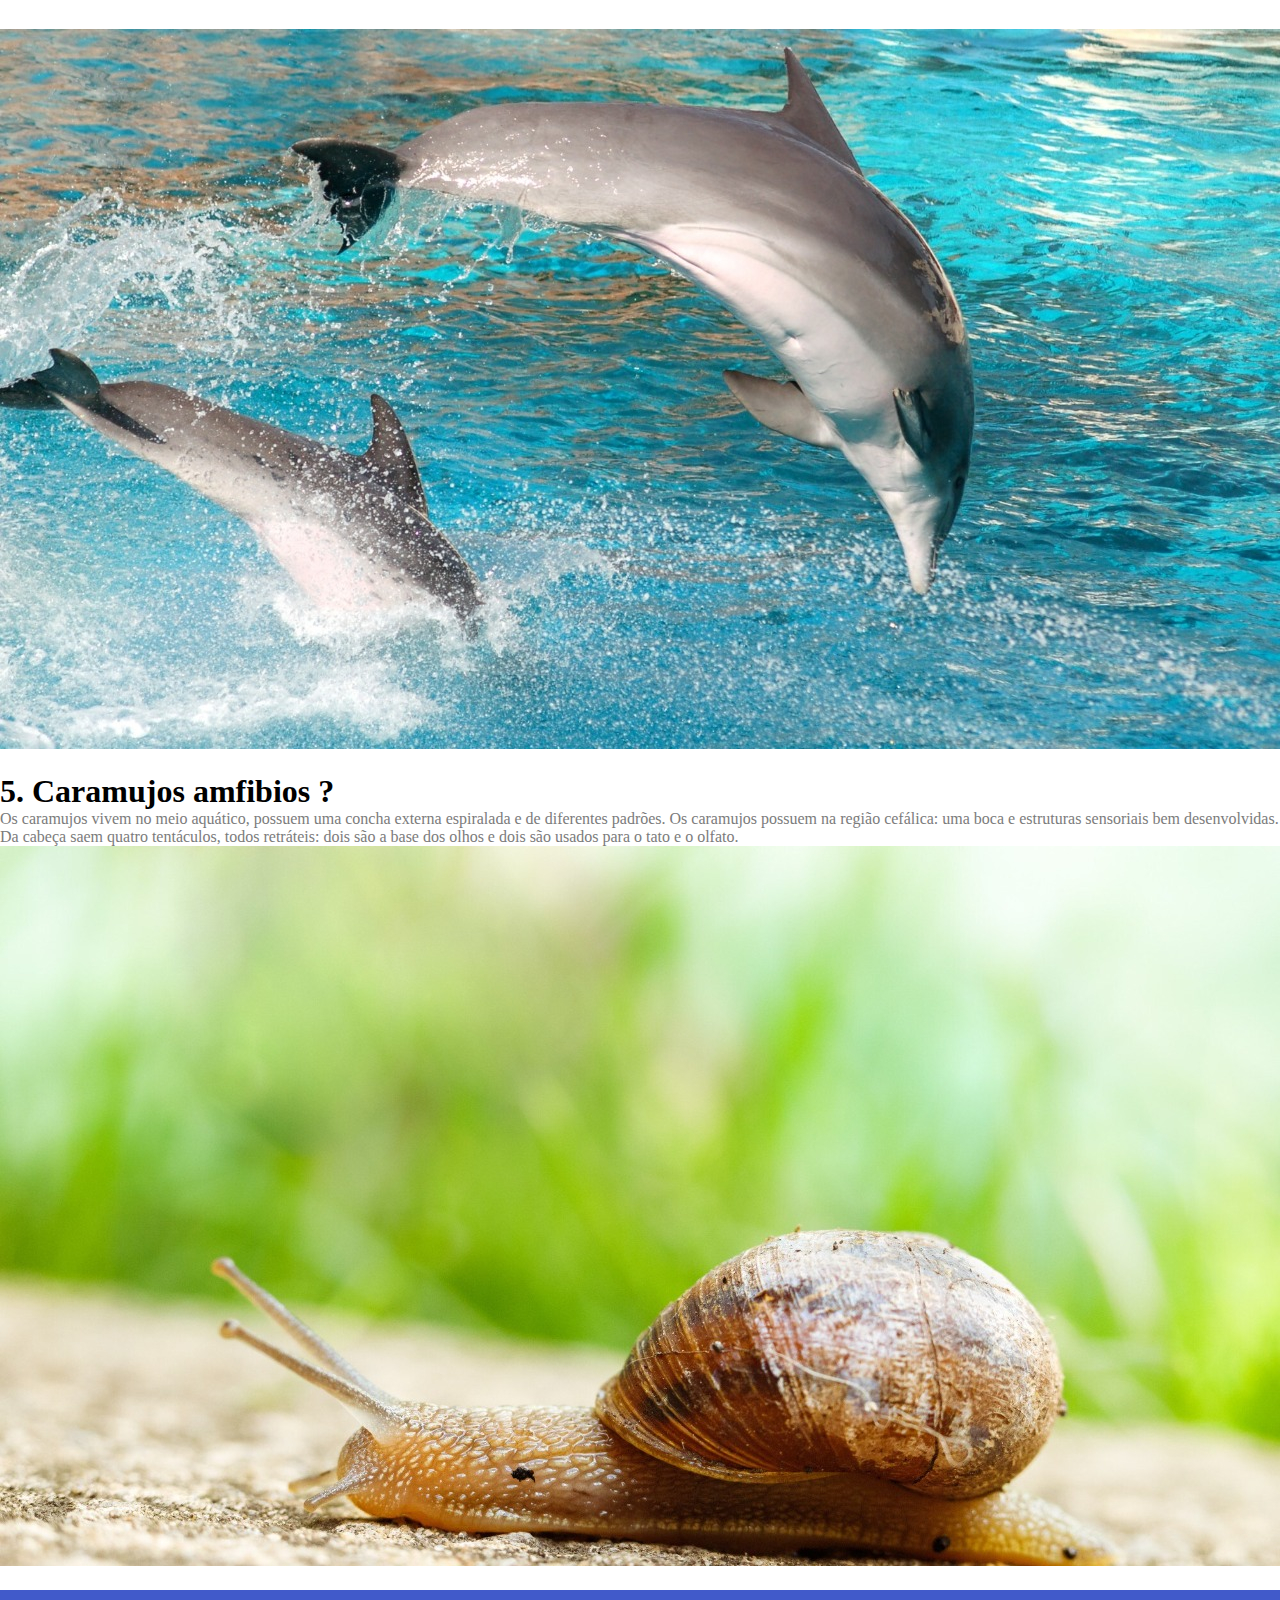
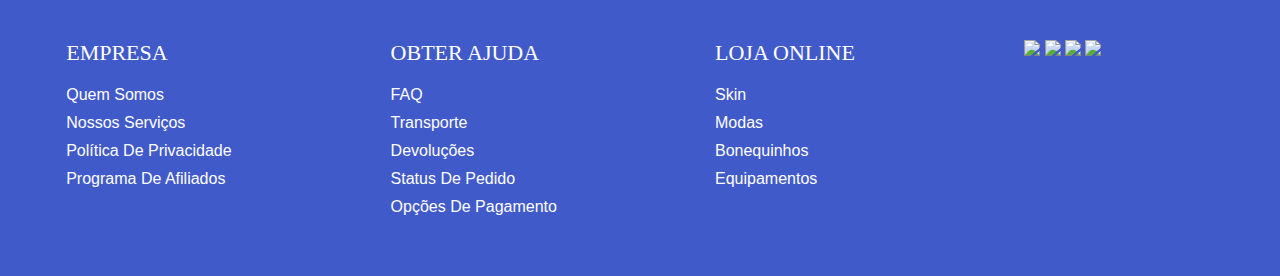
==== commit 42128221: "Add files via upload" ====
--- a/⚡Energizar da mente⚡/index.html
+++ b/⚡Energizar da mente⚡/index.html
@@ -8,8 +8,9 @@
   <link rel="stylesheet" href="https://stackpath.bootstrapcdn.com/bootstrap/4.1.3/css/bootstrap.min.css"
     integrity="sha384-MCw98/SFnGE8fJT3GXwEOngsV7Zt27NXFoaoApmYm81iuXoPkFOJwJ8ERdknLPMO" crossorigin="anonymous">
   <link rel="shortcut icon" href="./img/Logo_energizar-da-mente.png" type="image/x-icon">
+  <link rel="stylesheet" href="./css/index.css">
   <title>⚡Energizar da mente⚡</title>
-  <link rel="stylesheet" href="./css/index.css">
+
 </head>
 
 <body>
@@ -23,14 +24,23 @@
       </button>
       <ul id="menu" role="menu">
         <li><a href="index.html">Home</a></li>
-        <li><a href="">Vagas de trabalho</a></li>
-        <li><a href="https://www.leagueoflegends.com/pt-br/news/merch/">Produtos</a></li>
+        <li><a href="formulario.html">Vagas de trabalho</a></li>
+        <li><a href="https://www.lojacuriosamente.com.br/">Produtos</a></li>
         <li><a href="https://github.com/Kauaprestes1">Contato</a></li>
-        <li><a href="entrar.html">Entrar</a></li>
+        <div class="dropdown">
+          <button class="dropbtn">Login</button>
+          <div class="dropdown-content">
+            <a href="entrar.html">Entrar</a>
+            <a href="#">Criar conta</a>
+          </div>
+        </div>
       </ul>
+
     </nav>
   </header>
+  <!-- Script menu hamburgue -->
   <script src="./JS/mobile-navbar.js"></script>
+  <!-- Fim menu hamburgue JS -->
   <!--Fim cabeçalho-->
 
 
@@ -39,9 +49,9 @@
 
   <div class="container text-center">
     <div class="row">
-      <!-- img yasou -->
+      <!-- img curioso -->
       <div class="col"><img src="img/redimensionada-removebg-preview.png"></div>
-      <!-- Fim  img yasou -->
+      <!-- Fim  img curioso -->
 
       <!-- Boas vindas  -->
       <div class="col">
@@ -153,6 +163,18 @@
             em parques de diversão e para ter sua carne vendida. </li>
 
         </ul>
+
+        <div class="space">
+
+          <div class="container edit_col">
+            <div class="row">
+              <div class="col-sm">
+                <a href="../Projetos pessoais/JS/xadrez_play/index.html"><img src="img/Props.png" ></a>
+              </div>
+            </div>
+          </div>
+
+        </div>
 
         <img class="img_responsive" src="img/Meu projeto (5).jpg">
 
@@ -249,6 +271,17 @@
 
         <!--Fim footer-->
 
+        <!-- Script Bootstrap -->
+        <script src="https://code.jquery.com/jquery-3.3.1.slim.min.js"
+          integrity="sha384-q8i/X+965DzO0rT7abK41JStQIAqVgRVzpbzo5smXKp4YfRvH+8abtTE1Pi6jizo"
+          crossorigin="anonymous"></script>
+        <script src="https://cdnjs.cloudflare.com/ajax/libs/popper.js/1.14.3/umd/popper.min.js"
+          integrity="sha384-ZMP7rVo3mIykV+2+9J3UJ46jBk0WLaUAdn689aCwoqbBJiSnjAK/l8WvCWPIPm49"
+          crossorigin="anonymous"></script>
+        <script src="https://stackpath.bootstrapcdn.com/bootstrap/4.1.3/js/bootstrap.min.js"
+          integrity="sha384-ChfqqxuZUCnJSK3+MXmPNIyE6ZbWh2IMqE241rYiqJxyMiZ6OW/JmZQ5stwEULTy"
+          crossorigin="anonymous"></script>
+
 
 </body>
 
--- a/⚡Energizar da mente⚡/css/index.css
+++ b/⚡Energizar da mente⚡/css/index.css
@@ -1,3 +1,15 @@
+:root {
+  --color-hex-ff: #FFFFFF;
+  --color-white: white;
+  --rgb-150x2-248: rgb(150, 150, 248);
+  --color-415aca: #415aca;
+  --color-f9: #f9f9f9;
+  --color-0x4: rgba(0, 0, 0, 0);
+  --color-black: black;
+  --color-7b: #7B7B7B;
+  --color-F1: #f1f1f1;
+}
+
 @import url('https://fonts.googleapis.com/css2?family=Fira+Sans&display=swap');
 
 * {
@@ -6,7 +18,7 @@
 }
 
 body {
-  background-color:#FFFFFF ;
+  background-color: var(--color-hex-ff);
 }
 
 /* Menu normal */
@@ -16,13 +28,13 @@
 }
 
 a {
-  color: white;
+  color: var(--color-white);
   text-decoration: none;
   font-family: sans-serif;
 }
 
 a:hover {
-  background: rgb(150, 150, 248);
+  background: var(--rgb-150x2-248);
 }
 
 #logo {
@@ -37,13 +49,14 @@
   display: flex;
   align-items: center;
   justify-content: space-between;
-  background: #415aca;
+  background: var(--color-415aca);
 }
 
 #menu {
   display: flex;
   list-style: none;
   gap: 0.5rem;
+  align-items: center;
 }
 
 #menu a {
@@ -57,6 +70,51 @@
 
 /* Fim menu normal */
 
+/* Dropdown button */
+
+.dropbtn {
+  background-color: var(--color-0x4);
+  color: var(--color-white);
+  padding: 16px;
+  font-size: 16px;
+  border: none;
+  cursor: pointer;
+
+}
+
+.dropdown {
+  position: relative;
+  display: inline-block;
+}
+
+.dropdown-content {
+  display: none;
+  position: absolute;
+  background-color: var(--color-f9);
+  min-width: 160px;
+  box-shadow: 0px 8px 16px 0px var(--color-0x4);
+  z-index: 1;
+}
+
+.dropdown-content a {
+  color: var(--color-black);
+  padding: 12px 16px;
+  text-decoration: none;
+  display: block;
+}
+
+.dropdown-content a:hover {
+  background-color: var(--color-F1);
+}
+
+.dropdown:hover .dropdown-content {
+  display: block;
+}
+
+.dropdown:hover .dropbtn {
+  background-color: var(--color-0x4);
+}
+
 
 
 /* Corpo do site(boas-vindas) */
@@ -64,15 +122,21 @@
   padding: 30px;
 }
 
+.edit_col {
+  background-color: #5CE1E6;
+  width: 400px;
+  height: 100px;
+}
+
 .h1 {
   margin: 15px;
-  color: black;
+  color: var(--color-black);
   text-align: left;
 }
 
 .text {
   text-align: left;
-  color: #7B7B7B;
+  color: var(--color-7b);
   font-size: larger;
 }
 
@@ -83,6 +147,7 @@
   width: 100%;
   text-align: center;
 }
+
 /* Imagens fim */
 
 
@@ -93,12 +158,12 @@
 }
 
 .h1noticias {
-  color: black;
+  color: var(--color-black);
   text-align: left;
 }
 
 .txtnoticias {
-  color: #7B7B7B;
+  color: var(--color-7b);
   text-align: left;
 }
 
@@ -113,7 +178,7 @@
 
 /* Footer */
 footer {
-  background-color: #415aca;
+  background-color: var(--color-415aca);
   padding: 50px 0;
 }
 
@@ -135,7 +200,7 @@
 
 .footer-col h4 {
   font-size: 22px;
-  color: white;
+  color: var(--color-white);
   margin-bottom: 20px;
   font-weight: 500;
   position: relative;
@@ -153,7 +218,7 @@
 .footer-col ul li a {
   font-size: 16px;
   text-transform: capitalize;
-  color: white;
+  color: var(--color-white);
   text-decoration: none;
   font-weight: 300;
   display: block;
@@ -161,7 +226,7 @@
 }
 
 .footer-col ul li a:hover {
-  color: rgb(150, 150, 248);
+  color: var(--rgb-150x2-248);
   padding-left: 10px;
 }
 
@@ -178,8 +243,8 @@
   margin: 0 10px 10px 0;
   text-decoration: none;
   border-radius: 50%;
-  color: white;
-  border: 1px solid white;
+  color: var(--color-white);
+  border: 1px solid var(--color-white);
   transition: all 0.5s ease;
 }
 
@@ -188,26 +253,26 @@
 }
 
 .footer-col .medias-socias a:hover {
-  color: #415aca;
-  background-color: white;
+  color: var(--color-415aca);
+  background-color: var(--color-white);
 }
 
 /* Fim footer */
 
 
 
-@media (max-width: 992px) { 
+@media (max-width: 992px) {
   .img_responsive {
     width: 100%;
   }
- }
-
-
- @media (max-width: 768px) { 
+}
+
+
+@media (max-width: 768px) {
   .img_responsive {
     width: 100%;
   }
-  }
+}
 
 
 @media (max-width: 600px) {
@@ -333,6 +398,7 @@
     width: 100%;
     text-align: center;
   }
+
   /*  FIM IMAGENS */
 
 
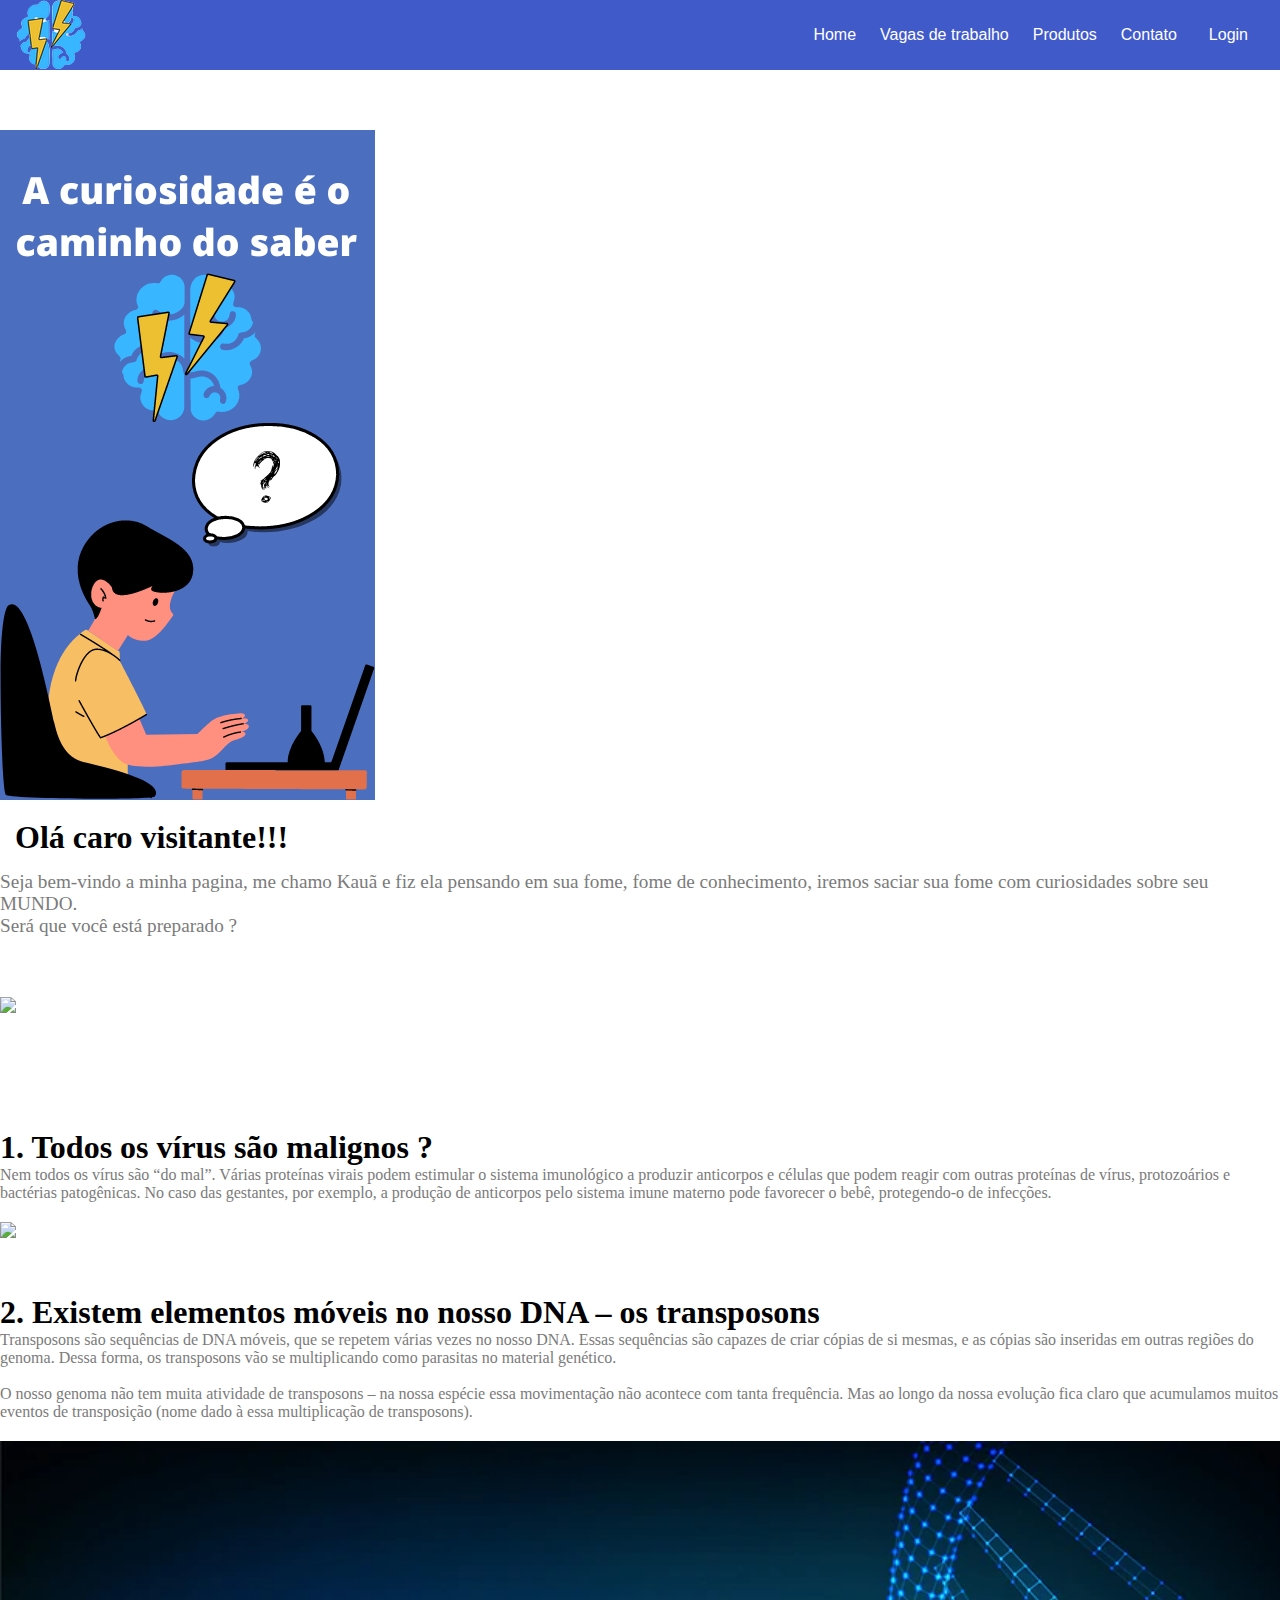
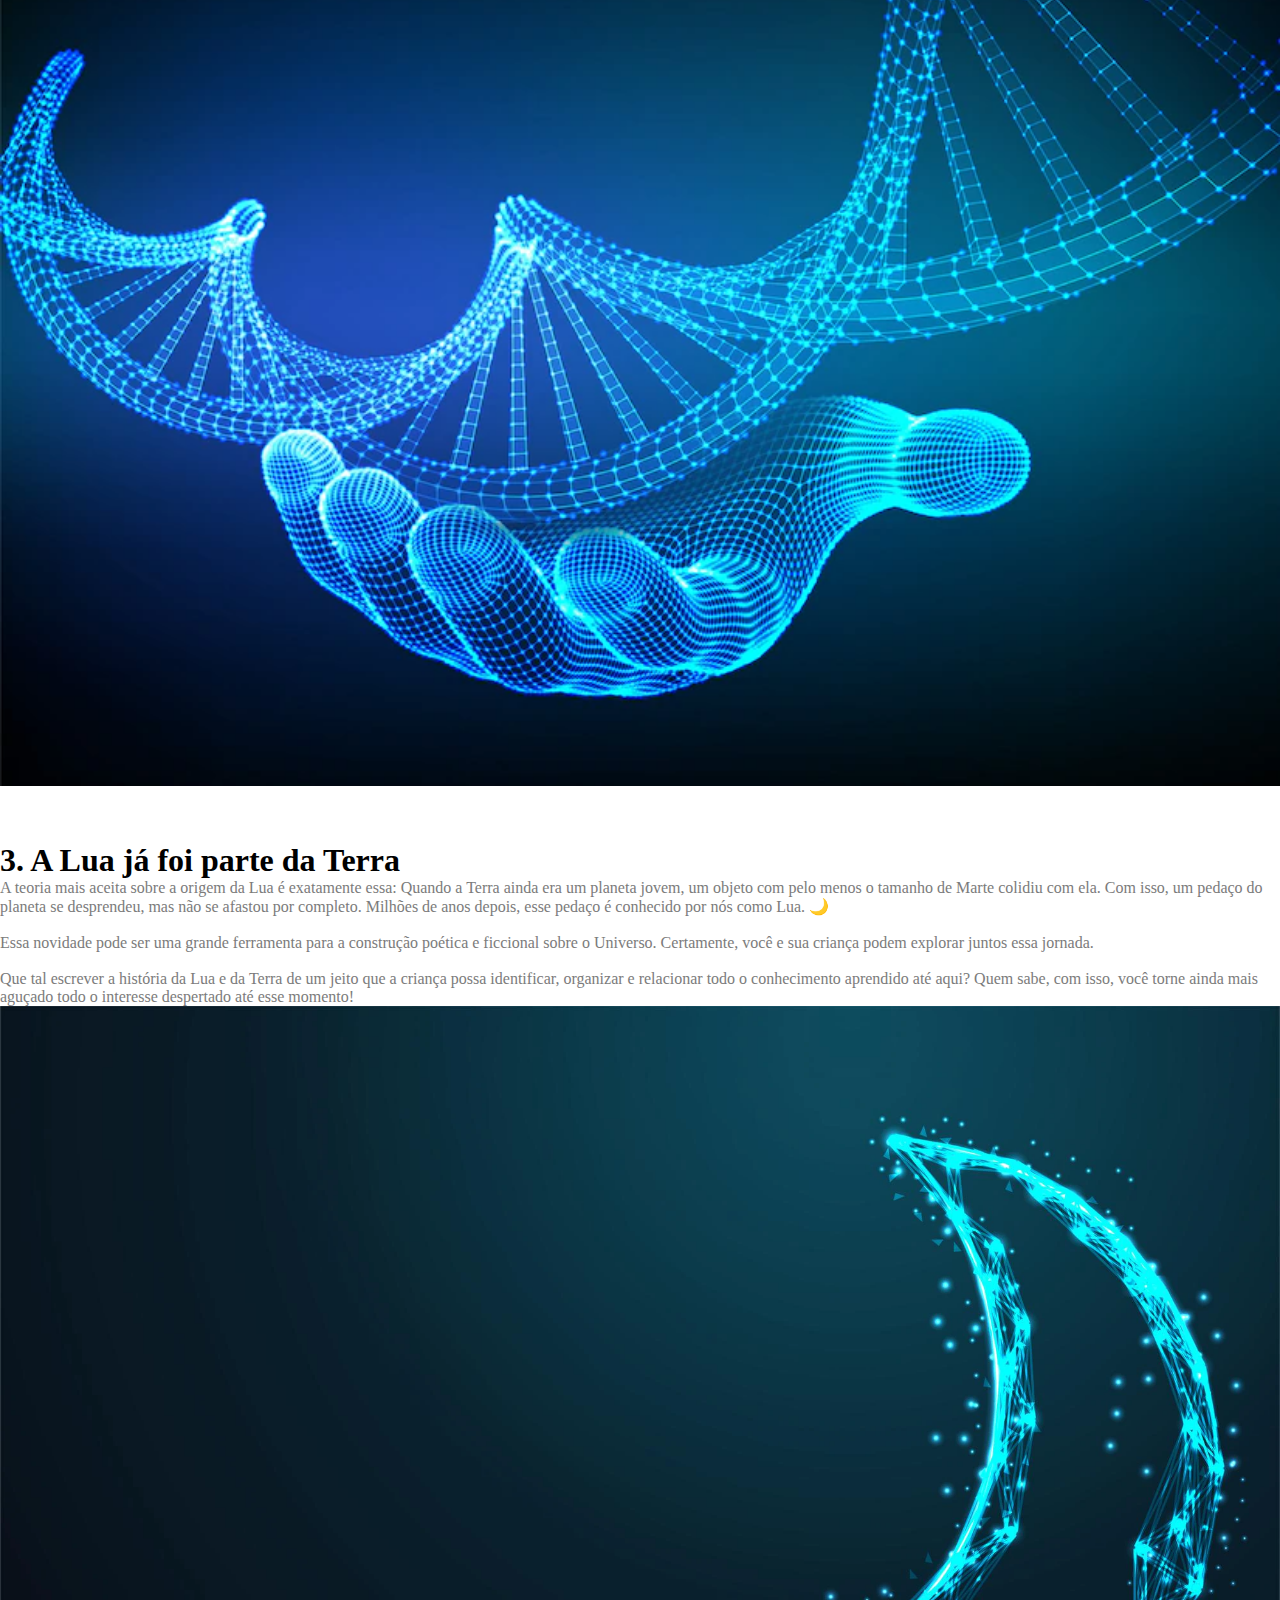
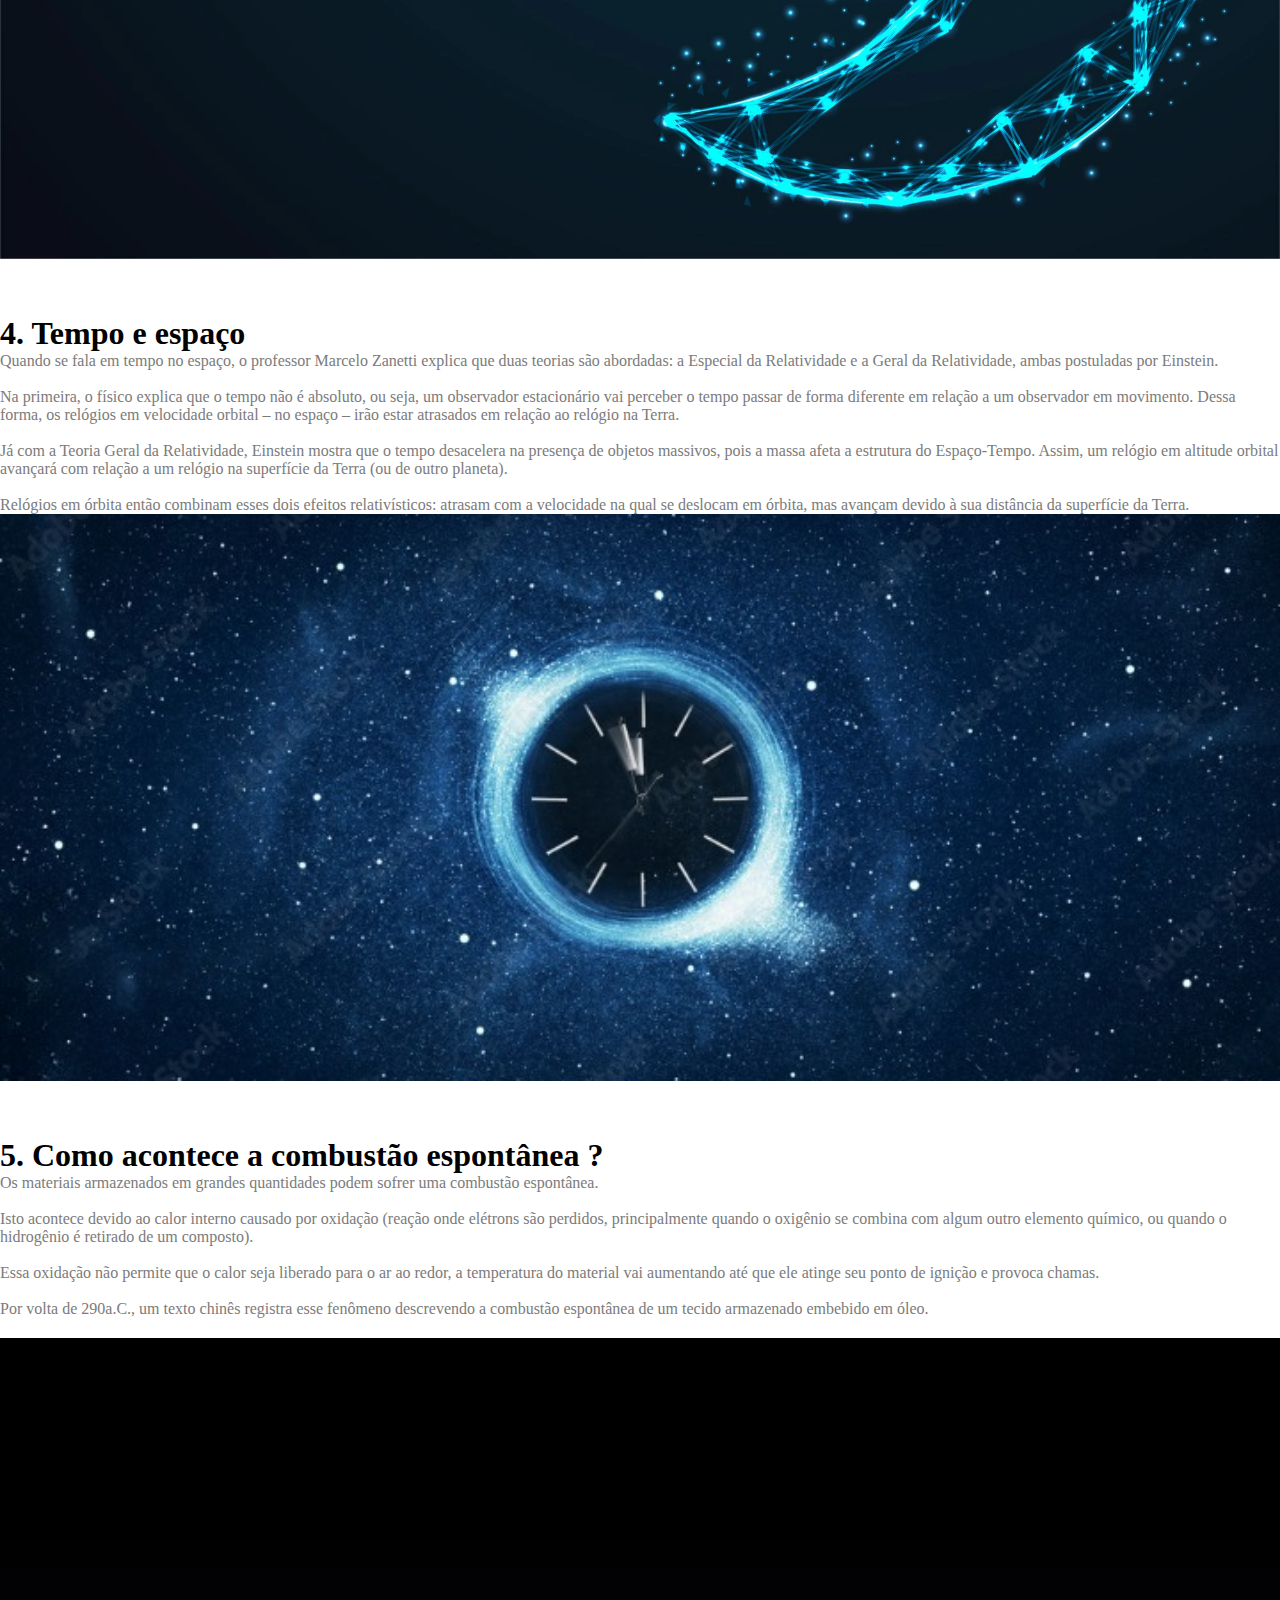
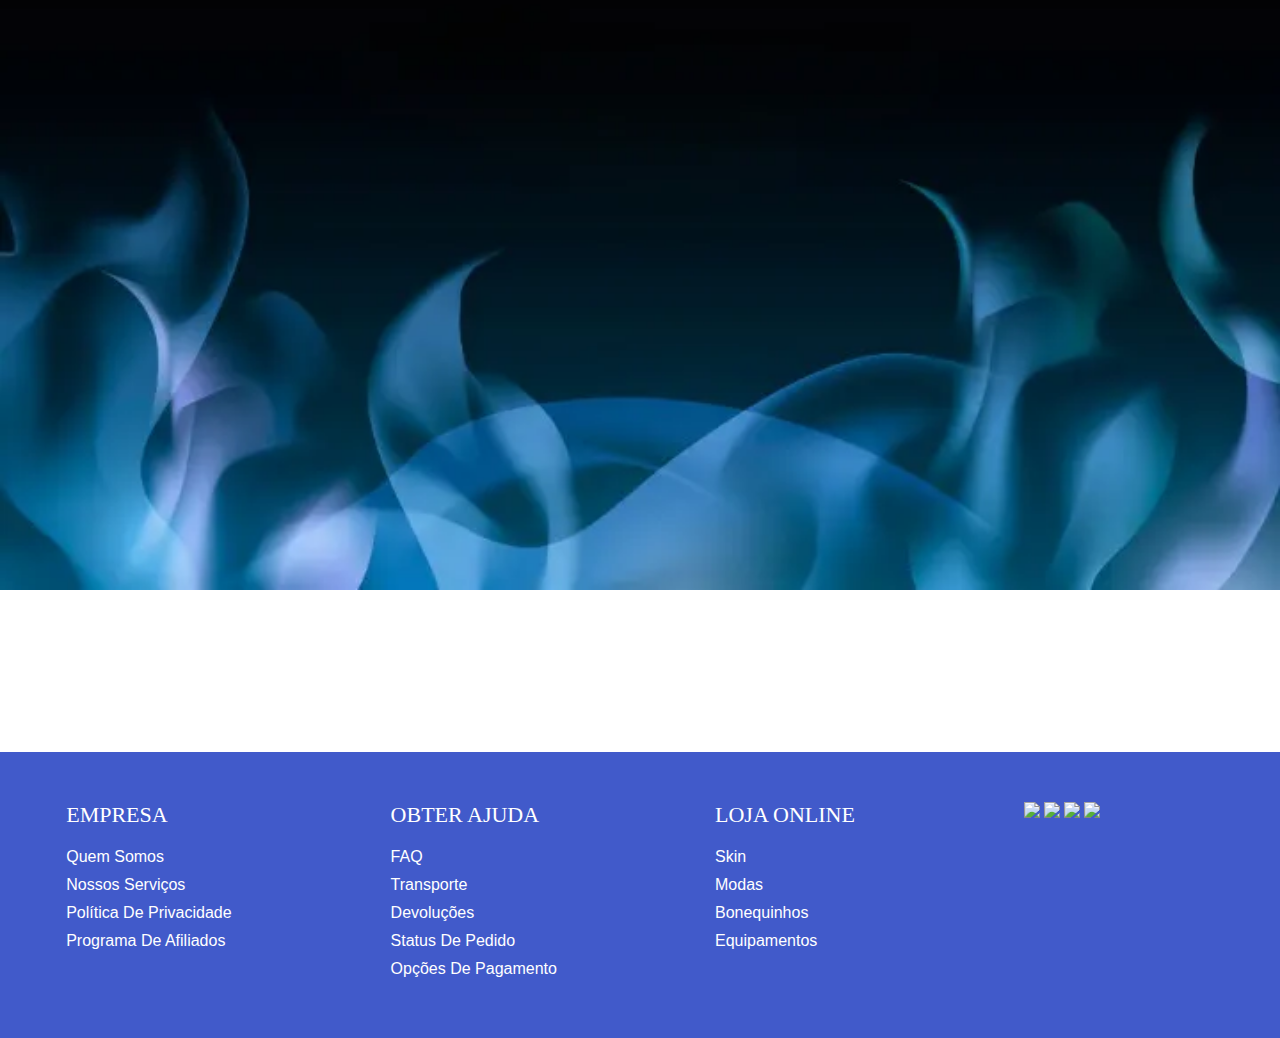
==== commit f2c3d210: "Add files via upload" ====
--- a/⚡Energizar da mente⚡/index.html
+++ b/⚡Energizar da mente⚡/index.html
@@ -30,7 +30,7 @@
         <div class="dropdown">
           <button class="dropbtn">Login</button>
           <div class="dropdown-content">
-            <a href="entrar.html">Entrar</a>
+            <a href="">Entrar</a>
             <a href="#">Criar conta</a>
           </div>
         </div>
@@ -38,19 +38,22 @@
 
     </nav>
   </header>
-  <!-- Script menu hamburgue -->
+  <!-- Script menu hamburguer -->
   <script src="./JS/mobile-navbar.js"></script>
   <!-- Fim menu hamburgue JS -->
   <!--Fim cabeçalho-->
 
-
   <!--Main-->
+
+  <!-- Espaço entre menu e bunner -->
+  <div class="space"></div>
+
 
 
   <div class="container text-center">
     <div class="row">
       <!-- img curioso -->
-      <div class="col"><img src="img/redimensionada-removebg-preview.png"></div>
+      <div class="col"><img src="img/bunner.png"></div>
       <!-- Fim  img curioso -->
 
       <!-- Boas vindas  -->
@@ -63,12 +66,14 @@
 
         <div class="space"></div>
 
-        <img src="https://media3.giphy.com/media/kbRb4eyCNC0aMz5x68/200.gif">
+        <img src="https://sites.usp.br/psicousp/wp-content/uploads/sites/340/2018/03/tubo.gif">
 
       </div>
       <!-- Fim boas-vindas -->
     </div>
   </div>
+
+  <div class="space"></div>
 
   <!-- NOTICIAS -->
   <div class="container text-center">
@@ -78,130 +83,126 @@
         <!-- NOTICIA 1 -->
         <div class="spacenoticias"></div>
 
-        <h1 class="h1noticias">1. A forma de vida mais primitiva</h1>
-
-        <p class="txtnoticias">A forma de vida mais primitiva de vida iniciou-se no período pré-cambriano, há cerca de 3
-          bilhões de anos. Os primeiros animais a aparecerem no planeta foram os celenterados e eram uma espécie
-          semelhante às medusas e águas vivas que conhecemos hoje. Eles surgiram entre 600 milhões e 570 milhões de
-          anos, nos oceanos. Leves e sem ossos, eram moles como gelatina e incapazes de se locomover sozinhos. Eram
-          transportados pelas correntes marítimas</p>
-
-        <div class="spacenoticias"></div>
-
-        <img class="img_responsive" src="img/Meu projeto (3).jpg">
+        <h1 class="h1noticias">1. Todos os vírus são malignos ?</h1>
+
+        <p class="txtnoticias"> Nem todos os vírus são “do mal”. Várias proteínas virais podem estimular o sistema
+          imunológico a produzir anticorpos e células que podem reagir com outras proteínas de vírus, protozoários e
+          bactérias patogênicas. No caso das gestantes, por exemplo, a produção de anticorpos pelo sistema imune materno
+          pode favorecer o bebê, protegendo-o de infecções.</p>
+
+        <div class="spacenoticias"></div>
+
+        <img class="img_responsive" src="img/green-virus-cells-floating.jpg">
         <!-- FIM NOTICIA 1 -->
 
         <div class="spacenoticias"></div>
 
         <!-- NOTICIA 2 -->
-        <h1 class="h1noticias">2. Chifres de rinocerontes</h1>
-
-        <p class="txtnoticias">Ao contrário do que muita gente pensa, os chifres dos rinocerontes não são ossos, mas sim
-          compostos por uma proteína chamada queratina, que vai crescendo ao longo da vida do animal. Essa proteína
-          também é encontrada em cabelos e unhas dos seres humanos.</p>
-
-
-
-        <div class="spacenoticias"></div>
-
-        <img class="img_responsive" src="img/Meu projeto (4).jpg">
+        <h1 class="h1noticias">2. Existem elementos móveis no nosso DNA – os transposons</h1>
+
+        <p class="txtnoticias">Transposons são sequências de DNA móveis, que se repetem várias vezes no nosso DNA. Essas
+          sequências são capazes de criar cópias de si mesmas, e as cópias são inseridas em outras regiões do genoma.
+          Dessa forma, os transposons vão se multiplicando como parasitas no material genético.<br>
+          <br>
+          O nosso genoma não tem muita atividade de transposons – na nossa espécie essa movimentação não acontece com
+          tanta frequência. Mas ao longo da nossa evolução fica claro que acumulamos muitos eventos de transposição
+          (nome dado à essa multiplicação de transposons).
+        </p>
+
+        <div class="spacenoticias"></div>
+
+        <img class="img_responsive" src="img/DNA(notice)2.webp">
         <!-- FIM NOTICIA 2 -->
 
         <div class="spacenoticias"></div>
 
-        <!-- NOTICIA 3  -->
-        <h1 class="h1noticias">3. Camarão-louva-a-deus-palhaço </h1>
-
-        <p class="txtnoticias">O camarão mantis ou camarão-louva-deus-palhaço (sério!) é um dos animais com um dos mais
-          fortes socos de todo o planeta. Esse artrópode que possui pouco menos de 12 centímetros é capaz de quebrar
-          conchas e até vidros de aquário com seus membros, sendo um dos animais proporcionalmente mais fortes de todo o
-          mundo.
-        </p>
-
-        <div class="spacenoticias"></div>
-
-        <img class="img_responsive" src="https://www.hypeness.com.br/1/2021/08/5866c56a-gettyimages-1142086018.jpg">
-
-        <!-- FIM NOTICIA 3  -->
+
+        <!-- NOTICIA 3 -->
+
+        <h1 class="h1noticias">3. A Lua já foi parte da Terra</h1>
+
+        <p class="txtnoticias">A teoria mais aceita sobre a origem da Lua é exatamente essa: Quando a Terra ainda era um
+          planeta jovem, um objeto com pelo menos o tamanho de Marte colidiu com ela. Com isso, um pedaço do planeta se
+          desprendeu, mas não se afastou por completo. Milhões de anos depois, esse pedaço é conhecido por nós como Lua.
+          🌙<br>
+          <br>
+          Essa novidade pode ser uma grande ferramenta para a construção poética e ficcional sobre o Universo.
+          Certamente, você e sua criança podem explorar juntos essa jornada.<br>
+          <br>
+          Que tal escrever a história da Lua e da Terra de um jeito que a criança possa identificar, organizar e
+          relacionar todo o conhecimento aprendido até aqui? Quem sabe, com isso, você torne ainda mais aguçado todo o
+          interesse despertado até esse momento!
+        </p>
+
+
+        <img class="img_responsive" src="img/lua.webp">
+
+        <!-- FIM NOTICIA 3 -->
 
         <div class="spacenoticias"></div>
 
         <!-- NOTICIA 4 -->
 
-        <h1 class="h1noticias">4. Golfinhos, um dos seres mais inteligentes </h1>
-
-        <p class="txtnoticias">Confira algumas curiosidades sobre golfinhos a seguir:</p>
-
-
-
-        <ul class="li">
-          <li>Golfinhos caçam em bandos e nadam em cardumes de até 200 indivíduos;</li>
-
-          <li>De acordo com a classificação de Lineu, os golfinhos fazem parte do Reino Animal, na classe dos mamíferos,
-            da ordem Cetacea, da família Delphinidae e da ordem dos Odontocenti; </li>
-
-          <li>Existem cerca de 35 espécies de golfinho conhecidas no mundo hoje; </li>
-
-          <li>Golfinhos costumam interagir com outras espécies aquáticas e também com os humanos;</li>
-
-          <li>Aqui no Brasil, temos uma espécie nativa de golfinho vivendo em águas amazônicas: é o famoso boto
-            cor-de-rosa, personagem principal de uma lenda popular do folclore brasileiro;</li>
-
-          <li>Sabia que orcas são golfinhos? Apesar de levarem o nome popular de “baleia orca assassinha”, essas
-            gigantes dos oceanos fazem parte da família Delphinidae. Estão no topo da cadeia alimentar, possuem vários
-            dentes e podem se alimentar de peixes, polvos, morsas, tubarões e baleias; </li>
-
-          <li>Golfinho mama? Sim! Assim como todos os mamíferos, os golfinhos produzem leite pelas glândulas mamárias.
-            Para mamar, a mãe e os filhotes precisam subir à superfície;</li>
-
-          <li>Os golfinhos usam sons para se comunicar. O chamado “sistema de ecolocalização” é baseado na emissão de
-            sons de alta frequência que permite que os animaizinhos se localizem e encontrem outros indivíduos da mesma
-            espécie no oceano; </li>
-
-          <li>Entre os principais predadores dos golfinhos na natureza estão os tubarões e as baleias cachalote. Os
-            humanos, infelizmente, também representam uma ameaça ao animal, que é muito caçado para servir como atração
-            em parques de diversão e para ter sua carne vendida. </li>
-
-        </ul>
-
-        <div class="space">
-
-          <div class="container edit_col">
-            <div class="row">
-              <div class="col-sm">
-                <a href="../Projetos pessoais/JS/xadrez_play/index.html"><img src="img/Props.png" ></a>
-              </div>
-            </div>
-          </div>
-
-        </div>
-
-        <img class="img_responsive" src="img/Meu projeto (5).jpg">
-
+        <h1 class="h1noticias">4. Tempo e espaço</h1>
+
+        <p class="txtnoticias">
+          Quando se fala em tempo no espaço, o professor Marcelo Zanetti explica que duas teorias são abordadas: a
+          Especial da Relatividade e a Geral da Relatividade, ambas postuladas por Einstein.<br><br>
+
+          Na primeira, o físico explica que o tempo não é absoluto, ou seja, um observador estacionário vai perceber o
+          tempo passar de forma diferente em relação a um observador em movimento. Dessa forma, os relógios em
+          velocidade orbital – no espaço – irão estar atrasados em relação ao relógio na Terra.<br><br>
+
+          Já com a Teoria Geral da Relatividade, Einstein mostra que o tempo desacelera na presença de objetos massivos,
+          pois a massa afeta a estrutura do Espaço-Tempo. Assim, um relógio em altitude orbital avançará com relação a
+          um relógio na superfície da Terra (ou de outro planeta).<br><br>
+
+          Relógios em órbita então combinam esses dois efeitos relativísticos: atrasam com a velocidade na qual se
+          deslocam em órbita, mas avançam devido à sua distância da superfície da Terra.
+
+        </p>
+
+        <img class="img_responsive" src="img/tempo_cleanup.jpg">
+
+        <div class="spacenoticias"></div>
         <!-- FIM NOTICIA 4 -->
 
-        <div class="spacenoticias"></div>
-
-        <!-- NOTICIA 5 -->
-
-        <h1 class="h1noticias">5. Caramujos amfibios ?</h1>
-
-        <p class="txtnoticias">Os caramujos vivem no meio aquático, possuem uma concha externa espiralada e de
-          diferentes padrões. Os caramujos possuem na região cefálica: uma boca e estruturas sensoriais bem
-          desenvolvidas. Da cabeça saem quatro tentáculos, todos retráteis: dois são a base dos olhos e dois são usados
-          para o tato e o olfato.</p>
-
-        <img class="img_responsive" src="img/Meu projeto (8).jpg">
-
-
-        <div class="spacenoticias"></div>
-        <!-- FIM NOTICIA 5 -->
+        <!-- NOTICIA 5  -->
+        <h1 class="h1noticias">5. Como acontece a combustão espontânea ? </h1>
+
+        <p class="txtnoticias">Os materiais armazenados em grandes quantidades podem sofrer uma combustão
+          espontânea.<br>
+          <br>
+          Isto acontece devido ao calor interno causado por oxidação (reação onde elétrons são perdidos, principalmente
+          quando o oxigênio se combina com algum outro elemento químico, ou quando o hidrogênio é retirado de um
+          composto).<br>
+          <br>
+          Essa oxidação não permite que o calor seja liberado para o ar ao redor, a temperatura do material vai
+          aumentando até que ele atinge seu ponto de ignição e provoca chamas.<br>
+          <br>
+          Por volta de 290a.C., um texto chinês registra esse fenômeno descrevendo a combustão espontânea de um tecido
+          armazenado embebido em óleo.
+        </p>
+
+        <div class="spacenoticias"></div>
+
+        <img class="img_responsive" src="img/blue_cleanup.webp">
+
+        <!-- FIM NOTICIA 5  -->
+
+        <div class="spacenoticias"></div>
+
 
 
 
       </div>
       <!-- FIM NOTICIAS -->
 
+      <!-- Bunner para colocar alguma coisa interessante -->
+      <div class="bunner">
+
+      </div>
+
 
 
 
@@ -209,6 +210,19 @@
   </div>
   </div>
   <!--Fim main-->
+
+  <div class="space"></div>
+
+  <!-- Bunner -->
+  <div class="container edit_bunner">
+    <div class="row">
+      <div class="col-sm">
+        <a href=""><img src=""></a>
+      </div>
+    </div>
+  </div>
+
+  <div class="space"></div>
 
 
 
@@ -223,10 +237,10 @@
         <div class="footer-col">
           <h4>Empresa</h4>
           <ul>
-            <li><a href="#"> Quem somos </a></li>
-            <li><a href=""> nossos serviços </a></li>
-            <li><a href=""> política de privacidade </a></li>
-            <li><a href=""> programa de afiliados</a></li>
+            <li><a class="links" href="#"> Quem somos </a></li>
+            <li><a class="links" href=""> nossos serviços </a></li>
+            <li><a class="links" href=""> política de privacidade </a></li>
+            <li><a class="links" href=""> programa de afiliados</a></li>
           </ul>
         </div>
         <!--Fim footer col-->
@@ -235,23 +249,25 @@
         <div class="footer-col">
           <h4>Obter ajuda</h4>
           <ul>
-            <li><a href="#">FAQ</a></li>
-            <li><a href="#">Transporte</a></li>
-            <li><a href="#">devoluções</a></li>
-            <li><a href="#">Status De Pedido</a></li>
-            <li><a href="#">Opções De Pagamento</a></li>
+            <li><a class="links" href="#">FAQ</a></li>
+            <li><a class="links" href="#">Transporte</a></li>
+            <li><a class="links" href="#">devoluções</a></li>
+            <li><a class="links" href="#">Status De Pedido</a></li>
+            <li><a class="links" href="#">Opções De Pagamento</a></li>
           </ul>
         </div>
         <!--Fim footer col-->
 
         <!-- footer col-->
-        <div class="footer-col">
+        <div class="footer-col ">
           <h4>Loja online</h4>
           <ul>
-            <li><a href="https://lista.mercadolivre.com.br/skins-lol">Skin</a></li>
-            <li><a href="https://www.elo7.com.br/lista/roupas-league-of-legends">Modas</a></li>
-            <li><a href="https://lista.mercadolivre.com.br/action-figure-league-of-legends">Bonequinhos</a></li>
-            <li><a href="https://www.amazon.com.br/Componentes/b?ie=UTF8&node=16364750011">Equipamentos</a></li>
+            <li><a class="links" href="https://lista.mercadolivre.com.br/skins-lol">Skin</a></li>
+            <li><a class="links" href="https://www.elo7.com.br/lista/roupas-league-of-legends">Modas</a></li>
+            <li><a class="links"
+                href="https://lista.mercadolivre.com.br/action-figure-league-of-legends">Bonequinhos</a></li>
+            <li><a class="links"
+                href="https://www.amazon.com.br/Componentes/b?ie=UTF8&node=16364750011">Equipamentos</a></li>
           </ul>
         </div>
 
@@ -259,28 +275,14 @@
         <!--Icons midia footer-->
 
         <div class="medias-socias">
-          <a href="#"> <i class="fa fa-facebook"><img
-                src="https://img.icons8.com/ios-filled/50/000000/facebook-new.png" /></i> </a>
-          <a href="#"> <i class="fa fa-instagram"></i><img
-              src="https://img.icons8.com/ios-glyphs/50/000000/instagram-new.png" /></a>
-          <a href="#"> <i class="fa fa-twitter"></i><img
-              src="https://img.icons8.com/ios-filled/50/000000/twitter.png" /></a>
-          <a href="#"> <i class="fa fa-linkedin"></i><img
-              src="https://img.icons8.com/windows/50/000000/github.png" /></a>
+          <a> <img class="img" src="https://img.icons8.com/ios-filled/50/FFFFFF/facebook-new.png" /></a>
+          <a> <img class="img" src="https://img.icons8.com/ios-glyphs/50/FFFFFF/instagram-new.png" /></a>
+          <a> <img class="img" src="https://img.icons8.com/ios-glyphs/50/FFFFFF/twitter--v1.png" /></a>
+          <a> <img class="img" src="https://img.icons8.com/glyph-neue/50/FFFFFF/github.png" /></a>
         </div>
 
         <!--Fim footer-->
 
-        <!-- Script Bootstrap -->
-        <script src="https://code.jquery.com/jquery-3.3.1.slim.min.js"
-          integrity="sha384-q8i/X+965DzO0rT7abK41JStQIAqVgRVzpbzo5smXKp4YfRvH+8abtTE1Pi6jizo"
-          crossorigin="anonymous"></script>
-        <script src="https://cdnjs.cloudflare.com/ajax/libs/popper.js/1.14.3/umd/popper.min.js"
-          integrity="sha384-ZMP7rVo3mIykV+2+9J3UJ46jBk0WLaUAdn689aCwoqbBJiSnjAK/l8WvCWPIPm49"
-          crossorigin="anonymous"></script>
-        <script src="https://stackpath.bootstrapcdn.com/bootstrap/4.1.3/js/bootstrap.min.js"
-          integrity="sha384-ChfqqxuZUCnJSK3+MXmPNIyE6ZbWh2IMqE241rYiqJxyMiZ6OW/JmZQ5stwEULTy"
-          crossorigin="anonymous"></script>
 
 
 </body>
--- a/⚡Energizar da mente⚡/css/index.css
+++ b/⚡Energizar da mente⚡/css/index.css
@@ -128,6 +128,12 @@
   height: 100px;
 }
 
+.edit_bunner {
+  display: flex;
+  flex: content;
+  justify-content: center;
+}
+
 .h1 {
   margin: 15px;
   color: var(--color-black);
@@ -160,6 +166,7 @@
 .h1noticias {
   color: var(--color-black);
   text-align: left;
+  margin-top: 1em;
 }
 
 .txtnoticias {
@@ -173,6 +180,12 @@
 }
 
 /* FIM NOTICIAS */
+
+.aside{
+  background-color: darkslategrey;
+  height: 900px;
+  justify-content: end;
+}
 
 
 
@@ -215,7 +228,7 @@
   margin: 10px 0;
 }
 
-.footer-col ul li a {
+.footer-col ul li .links {
   font-size: 16px;
   text-transform: capitalize;
   color: var(--color-white);
@@ -225,8 +238,9 @@
   transition: all 0.3s ease;
 }
 
-.footer-col ul li a:hover {
-  color: var(--rgb-150x2-248);
+.footer-col ul li .links:hover {
+  background-color: var(--rgb-150x2-248);
+  color: var(--color-white);
   padding-left: 10px;
 }
 
@@ -234,7 +248,7 @@
   margin-top: 30px;
 }
 
-.footer-col .medias-socias a {
+.footer-col .medias-socias .img {
   display: inline-flex;
   align-items: center;
   justify-content: center;
@@ -248,13 +262,11 @@
   transition: all 0.5s ease;
 }
 
-.footer-col .medias-socias a i {
-  font-size: 20px;
-}
-
-.footer-col .medias-socias a:hover {
-  color: var(--color-415aca);
-  background-color: var(--color-white);
+.medias-socias .img:hover{
+  background-color: var(--rgb-150x2-248);
+  color: var(--color-white);
+  border-radius: 60%;
+
 }
 
 /* Fim footer */
@@ -443,26 +455,66 @@
     margin: 10px 0;
   }
 
-  .footer-col ul li a {
+ 
+  footer {
+    background-color: var(--color-415aca);
+    padding: 50px 0;
+  }
+  
+  .container-footer {
+    max-width: 1400px;
+    padding: 0 4%;
+    margin: auto;
+  }
+  
+  .row-footer {
+    display: flex;
+    flex-wrap: wrap;
+  }
+  
+  .footer-col {
+    width: 25%;
+    padding: 0 15px;
+  }
+  
+  .footer-col h4 {
+    font-size: 22px;
+    color: var(--color-white);
+    margin-bottom: 20px;
+    font-weight: 500;
+    position: relative;
+    text-transform: uppercase;
+  }
+  
+  .footer-col ul {
+    list-style: none;
+  }
+  
+  .footer-col ul li {
+    margin: 10px 0;
+  }
+  
+  .footer-col ul li .links {
     font-size: 16px;
     text-transform: capitalize;
-    color: white;
+    color: var(--color-white);
     text-decoration: none;
     font-weight: 300;
     display: block;
     transition: all 0.3s ease;
   }
-
-  .footer-col ul li a:hover {
-    color: rgb(150, 150, 248);
+  
+  .footer-col ul li .links:hover {
+    background-color: var(--rgb-150x2-248);
+    color: var(--color-white);
     padding-left: 10px;
   }
-
+  
   .footer-col .medias-socias {
     margin-top: 30px;
   }
-
-  .footer-col .medias-socias a {
+  
+  .footer-col .medias-socias .img {
     display: inline-flex;
     align-items: center;
     justify-content: center;
@@ -471,20 +523,18 @@
     margin: 0 10px 10px 0;
     text-decoration: none;
     border-radius: 50%;
-    color: white;
-    border: 1px solid white;
+    color: var(--color-white);
+    border: 1px solid var(--color-white);
     transition: all 0.5s ease;
   }
-
-  .footer-col .medias-socias a i {
-    font-size: 20px;
-  }
-
-  .footer-col .medias-socias a:hover {
-    color: #415aca;
-    background-color: white;
-  }
-
+  
+  .medias-socias .img:hover{
+    background-color: var(--rgb-150x2-248);
+    color: var(--color-white);
+    border-radius: 60%;
+  
+  }
+  
   /* Fim footer */
 
 }